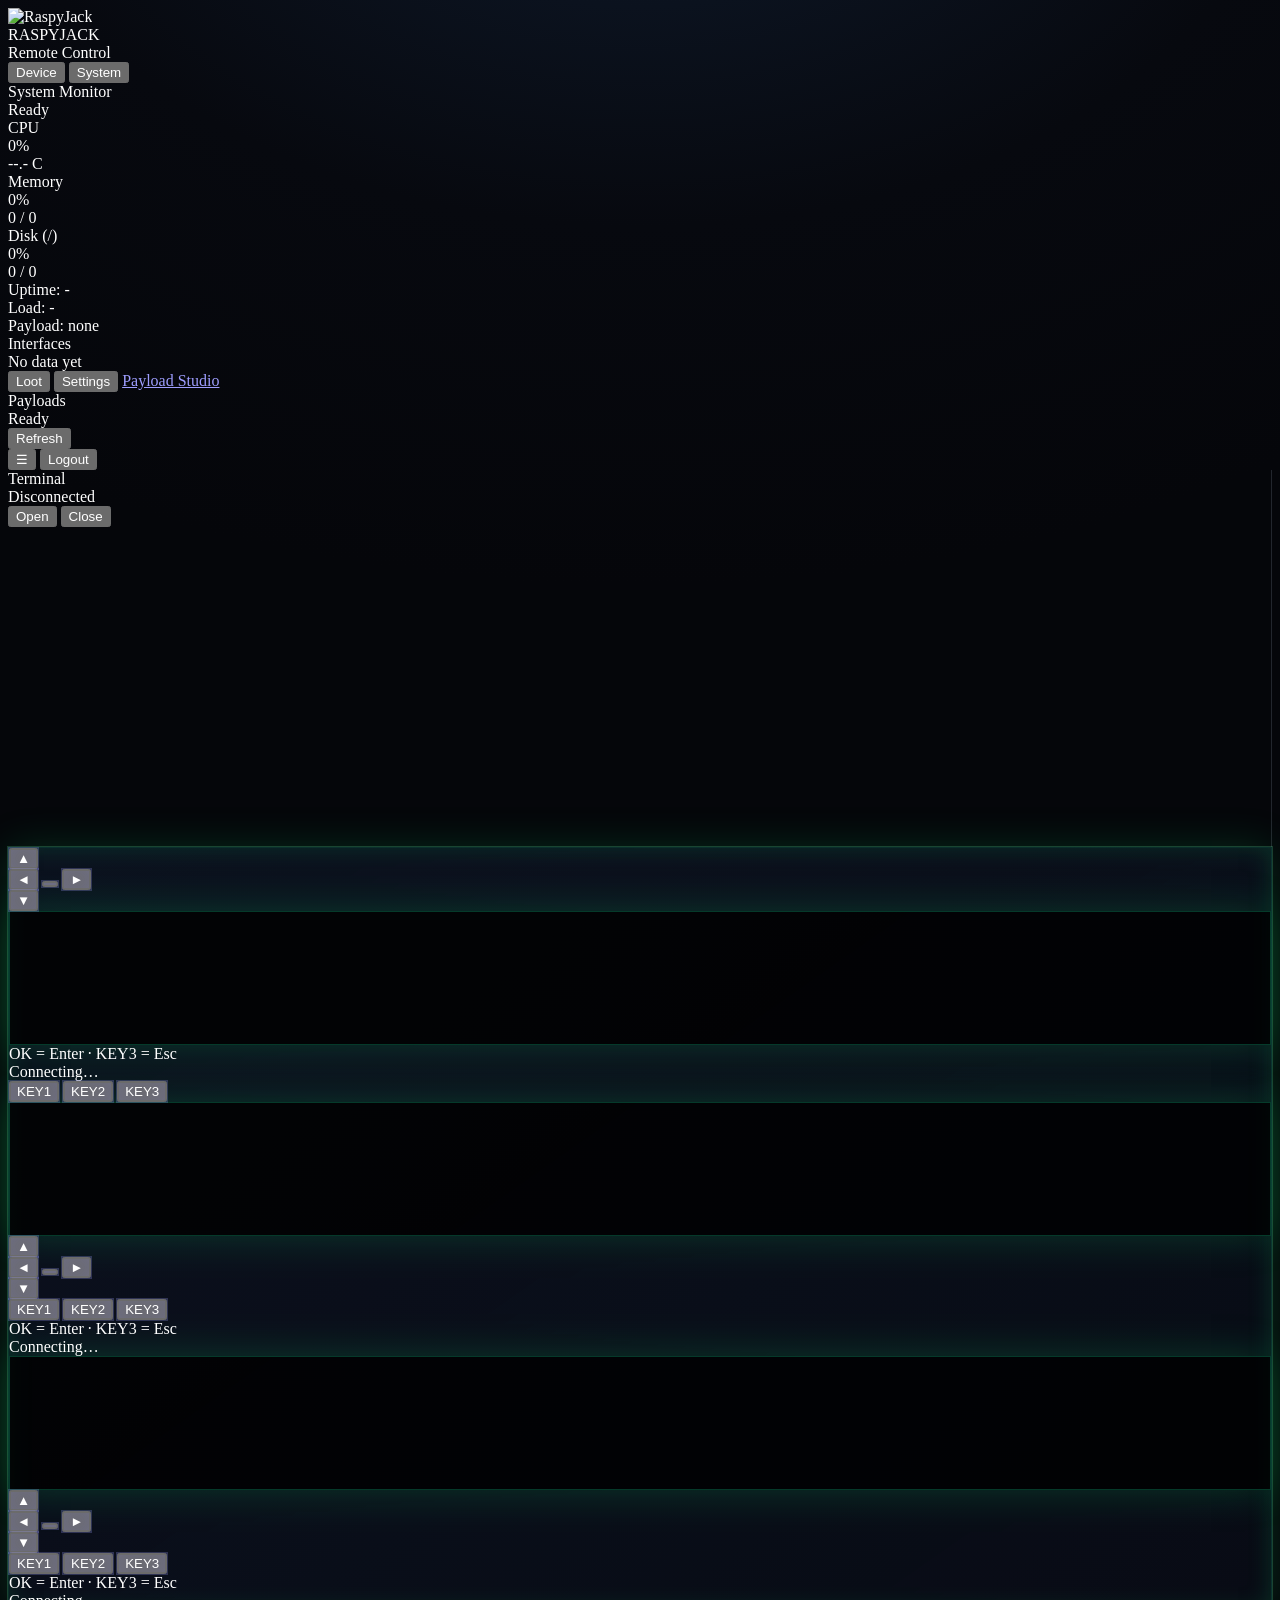
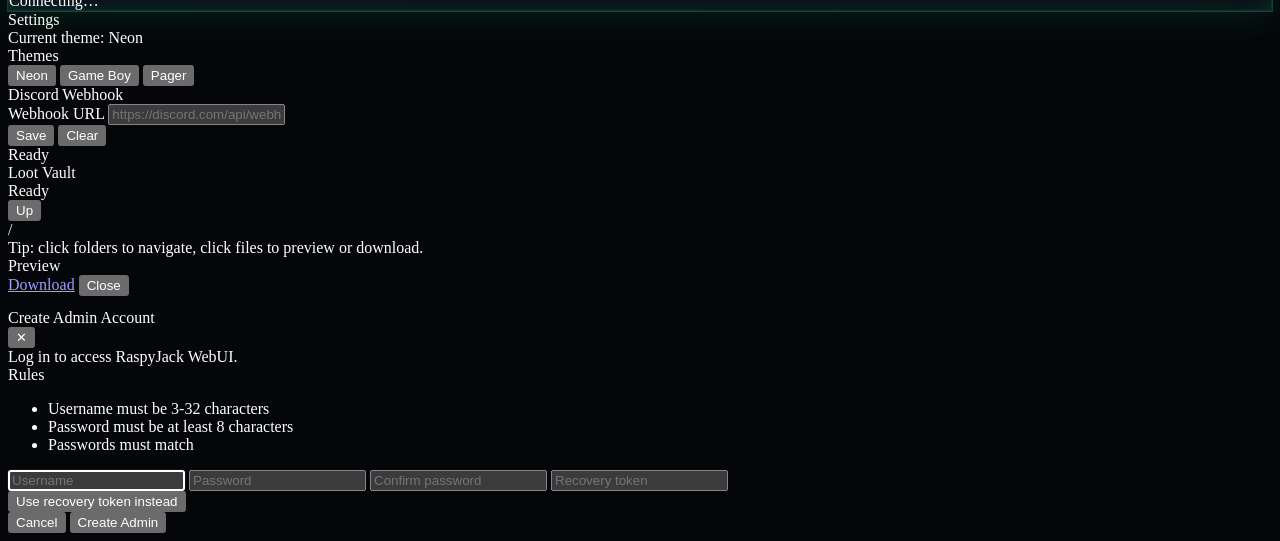
==== web/index.html @ c4713f81 "feat(webui): share auth client, harden rendering, and add JS checks" ====
<!doctype html>
<html lang="en">
<head>
  <meta charset="utf-8">
  <meta name="viewport" content="width=device-width, initial-scale=1">
  <title>RaspyJack WebUi</title>
  <script src="https://cdn.tailwindcss.com"></script>
  <link rel="stylesheet" href="https://cdn.jsdelivr.net/npm/xterm/css/xterm.css">
  <style>
    :root { color-scheme: dark; }
    body { background: radial-gradient(1200px 800px at 50% -10%, #0f1b2d 0%, #07090f 55%, #05060a 100%); }
    .device-shell {
      position: relative;
      transition: all 0.2s ease;
    }

    /* Theme: Neon (default) */
    .device-shell.theme-neon,
    .device-shell[data-theme="neon"] {
      box-shadow: 0 0 0 1px rgba(116,255,180,.2), 0 0 25px rgba(18,255,120,.15) inset, 0 0 40px rgba(18,255,120,.15);
      background: linear-gradient(145deg, rgba(15,23,42,.65), rgba(15,23,42,.35));
      border: 1px solid rgba(16,185,129,.2);
      backdrop-filter: blur(8px);
    }
    .device-shell.theme-neon .rj-btn,
    .device-shell[data-theme="neon"] .rj-btn {
      box-shadow: 0 0 0 1px rgba(160,160,255,.25), 0 0 18px rgba(120,120,255,.18) inset;
    }
    .device-shell.theme-neon .rj-btn:active,
    .device-shell.theme-neon .rj-btn.active,
    .device-shell[data-theme="neon"] .rj-btn:active,
    .device-shell[data-theme="neon"] .rj-btn.active {
      filter: brightness(1.2);
    }
    .device-shell.theme-neon .screen-frame,
    .device-shell[data-theme="neon"] .screen-frame {
      border: 1px solid rgba(16,185,129,.3);
      background: rgba(0,0,0,.8);
      box-shadow: 0 0 40px rgba(18,255,120,0.18);
    }

    /* Theme: Game Boy */
    .device-shell.theme-gameboy,
    .device-shell[data-theme="gameboy"] {
      background: linear-gradient(145deg, #a3a3a3, #7d7d7d);
      border-radius: 16px;
      padding: 20px;
      width: fit-content;
      box-shadow:
        inset -4px -4px 10px rgba(0,0,0,0.2),
        inset 4px 4px 10px rgba(255,255,255,0.05),
        0 8px 20px rgba(0,0,0,0.5);
    }
    .device-shell.theme-gameboy::before,
    .device-shell[data-theme="gameboy"]::before {
      content: '';
      position: absolute;
      top: 12px;
      left: 50%;
      transform: translateX(-50%);
      width: 80px;
      height: 6px;
      background: #222;
      border-radius: 3px;
    }
    .device-shell.theme-gameboy::after,
    .device-shell[data-theme="gameboy"]::after {
      content: '';
      position: absolute;
      right: 12px;
      top: 50%;
      transform: translateY(-50%);
      width: 6px;
      height: 60px;
      background: #333;
      border-radius: 3px;
    }
    .device-shell.theme-gameboy .screen-frame,
    .device-shell[data-theme="gameboy"] .screen-frame {
      background: #111;
      border: 4px solid #444;
      border-radius: 8px;
      padding: 4px;
      margin-bottom: 16px;
      display: flex;
      justify-content: center;
      align-items: center;
      box-shadow:
        inset -2px -2px 5px rgba(0,0,0,0.3),
        inset 2px 2px 5px rgba(255,255,255,0.05);
    }
    .device-shell.theme-gameboy .rj-btn,
    .device-shell[data-theme="gameboy"] .rj-btn {
      background: #222 !important;
      color: #fff;
      border-radius: 8px;
      width: 40px;
      height: 40px;
      font-weight: bold;
      cursor: pointer;
      box-shadow:
        inset -2px -2px 4px rgba(0,0,0,0.3),
        inset 2px 2px 4px rgba(255,255,255,0.05);
      transition: all 0.1s;
    }
    .device-shell.theme-gameboy .rj-btn:active,
    .device-shell.theme-gameboy .rj-btn.active,
    .device-shell[data-theme="gameboy"] .rj-btn:active,
    .device-shell[data-theme="gameboy"] .rj-btn.active {
      transform: translateY(2px);
      box-shadow:
        inset 2px 2px 4px rgba(0,0,0,0.3),
        inset -2px -2px 4px rgba(255,255,255,0.05);
    }
    .device-shell.theme-gameboy .key-btn,
    .device-shell[data-theme="gameboy"] .key-btn {
      width: 96px;
      height: 36px;
      border-radius: 8px;
      font-size: 0.9rem;
    }
    .device-shell.theme-gameboy .screen-frame,
    .device-shell[data-theme="gameboy"] .screen-frame {
      margin-bottom: 16px;
    }
    .device-shell.theme-gameboy .side-buttons button,
    .device-shell[data-theme="gameboy"] .side-buttons button {
      width: 96px;
      height: 36px;
      border-radius: 8px;
      font-size: 0.9rem;
    }
    .device-shell.theme-gameboy .layout-gameboy,
    .device-shell[data-theme="gameboy"] .layout-gameboy {
      display: block;
    }
    .device-shell.theme-gameboy .layout-default,
    .device-shell[data-theme="gameboy"] .layout-default {
      display: none;
    }
    .device-shell.theme-gameboy .layout-default,
    .device-shell[data-theme="gameboy"] .layout-default {
      display: none;
    }
    .device-shell.theme-gameboy .layout-gameboy,
    .device-shell[data-theme="gameboy"] .layout-gameboy {
      display: block;
    }

    /* Theme: Pager */
    .device-shell.theme-pager,
    .device-shell[data-theme="pager"] {
      background: #c9c9c9;
      border-radius: 18px;
      border: 3px solid #9a9a9a;
      box-shadow:
        inset -6px -6px 10px rgba(0,0,0,.25),
        inset 6px 6px 10px rgba(255,255,255,.25),
        0 20px 40px rgba(0,0,0,.6);
    }
    .device-shell.theme-pager .pager-brand,
    .device-shell[data-theme="pager"] .pager-brand { display: block; }
    .device-shell.theme-pager .pager-speaker,
    .device-shell[data-theme="pager"] .pager-speaker { display: flex; }
    .device-shell.theme-pager .pager-clip,
    .device-shell[data-theme="pager"] .pager-clip { display: block; }

    .device-shell.theme-pager .screen-frame,
    .device-shell[data-theme="pager"] .screen-frame {
      background: #2b3a2f;
      padding: 10px;
      border-radius: 8px;
      border: 3px solid #555;
      box-shadow:
        inset 0 0 12px rgba(0,0,0,.8),
        0 0 6px rgba(0,255,120,.2);
    }
    .device-shell.theme-pager canvas,
    .device-shell[data-theme="pager"] canvas {
      image-rendering: pixelated;
    }
    .device-shell.theme-pager .rj-btn,
    .device-shell[data-theme="pager"] .rj-btn {
      width: 40px;
      height: 40px;
      background: #2a2a2a !important;
      color: #9aff9a;
      border-radius: 6px;
      border: 2px solid #111;
      box-shadow:
        inset -3px -3px 6px rgba(255,255,255,.08),
        inset 3px 3px 6px rgba(0,0,0,.6);
    }
    .device-shell.theme-pager .rj-btn:active,
    .device-shell.theme-pager .rj-btn.active,
    .device-shell[data-theme="pager"] .rj-btn:active,
    .device-shell[data-theme="pager"] .rj-btn.active {
      transform: translateY(2px);
      box-shadow:
        inset 3px 3px 6px rgba(255,255,255,.08),
        inset -3px -3px 6px rgba(0,0,0,.6);
    }
    .device-shell.theme-pager .key-btn,
    .device-shell[data-theme="pager"] .key-btn {
      width: 95px;
      height: 34px;
      font-size: 12px;
      letter-spacing: 1px;
    }
    .device-shell.theme-pager .pager-text,
    .device-shell[data-theme="pager"] .pager-text {
      color: #111 !important;
    }
    .device-shell.theme-pager .layout-default,
    .device-shell[data-theme="pager"] .layout-default {
      display: none;
    }
    .device-shell.theme-pager .layout-pager,
    .device-shell[data-theme="pager"] .layout-pager {
      display: block;
    }

    .pager-brand {
      display: none;
      text-align: center;
      font-weight: bold;
      font-size: 13px;
      color: #222;
      letter-spacing: 2px;
      margin-bottom: 10px;
    }
    .pager-speaker {
      display: none;
      gap: 4px;
      justify-content: center;
      margin-bottom: 10px;
    }
    .pager-speaker span {
      width: 6px;
      height: 6px;
      background: #444;
      border-radius: 50%;
      display: block;
    }
    .pager-clip {
      display: none;
      position: absolute;
      right: -10px;
      top: 40px;
      width: 8px;
      height: 90px;
      background: #777;
      border-radius: 4px;
      box-shadow: inset 0 0 4px #000;
    }

    .theme-nav-btn {
      width: 36px;
      height: 36px;
      border-radius: 9999px;
      display: inline-flex;
      align-items: center;
      justify-content: center;
      background: rgba(30,41,59,0.6);
      border: 1px solid rgba(148,163,184,0.25);
      transition: all 0.15s ease;
    }
    .theme-nav-btn:hover { background: rgba(51,65,85,0.8); }
    .theme-label { min-width: 120px; text-align: center; }

    @keyframes payloadPulse {
      0%   { transform: scale(0.9); opacity: 0.4; }
      50%  { transform: scale(1.4); opacity: 1; }
      100% { transform: scale(0.9); opacity: 0.4; }
    }
    .payload-status-dot {
      width: 7px;
      height: 7px;
      border-radius: 9999px;
      background: rgba(148,163,184,0.5);
      opacity: 0.6;
    }
    .payload-status-dot.running {
      background: #34d399;
      box-shadow: 0 0 8px rgba(16,185,129,0.6);
      animation: payloadPulse 1.2s ease-in-out infinite;
      opacity: 1;
    }

    .terminal-wrap {
      background: transparent;
      border: none;
      border-radius: 0;
      overflow: hidden;
    }
    .terminal-divider {
      border-right: 1px solid rgba(148, 163, 184, 0.2);
    }
    .terminal-body {
      height: 320px;
    }
    .terminal-body .xterm-viewport,
    .terminal-body .xterm-screen,
    .terminal-body .xterm-scroll-area {
      background: transparent !important;
    }
    .terminal-body .xterm-viewport {
      scrollbar-width: thin;
      scrollbar-color: rgba(148, 163, 184, 0.25) transparent;
    }
    .terminal-body .xterm-viewport::-webkit-scrollbar {
      width: 8px;
    }
    .terminal-body .xterm-viewport::-webkit-scrollbar-track {
      background: transparent;
    }
    .terminal-body .xterm-viewport::-webkit-scrollbar-thumb {
      background: rgba(148, 163, 184, 0.25);
      border-radius: 8px;
    }
  </style>
</head>
<body class="min-h-screen text-slate-200">
  <div class="min-h-screen md:flex">
    <div id="sidebarBackdrop" class="hidden fixed inset-0 z-30 bg-black/60"></div>
    <aside id="sidebar" class="fixed md:sticky md:top-0 md:h-screen inset-y-0 left-0 z-40 w-64 -translate-x-full md:translate-x-0 transform transition bg-slate-950/60 border-r border-slate-800/70 backdrop-blur flex flex-col">
      <div class="p-4 border-b border-slate-800/70">
        <div class="flex items-center gap-3 select-none">
          <img src="./raspyjack.png" alt="RaspyJack" class="h-10 drop-shadow-[0_0_16px_rgba(18,255,120,0.25)]"/>
          <div>
            <div class="text-lg font-black tracking-wide"><span class="text-emerald-400">R</span>ASPY<span class="text-rose-400">J</span>ACK</div>
            <div class="text-[11px] text-slate-400">Remote Control</div>
          </div>
        </div>
      </div>

      <nav class="p-3 space-y-2 flex-1 min-h-0 overflow-y-auto overscroll-contain">
        <button id="navDevice" type="button" class="w-full px-3 py-2 rounded-xl text-left text-sm font-semibold border border-emerald-400/30 bg-emerald-500/10 text-emerald-300 shadow-[0_0_16px_rgba(16,185,129,0.15)]">Device</button>
        <button id="navSystem" type="button" class="w-full px-3 py-2 rounded-xl text-left text-sm font-semibold border border-slate-400/20 bg-slate-800/40 text-slate-300 hover:text-white hover:bg-slate-700/50 transition">System</button>
        <div id="systemDropdown" class="hidden rounded-xl border border-slate-800/80 bg-slate-950/40 p-2 space-y-2">
          <div class="flex items-center justify-between">
            <div class="text-[11px] font-semibold text-emerald-300">System Monitor</div>
            <div id="systemStatus" class="text-[10px] text-slate-400">Ready</div>
          </div>

          <div class="rounded-lg border border-slate-800/80 bg-slate-900/40 p-2">
            <div class="text-[10px] text-slate-400 mb-1">CPU</div>
            <div class="flex items-center justify-between">
              <div id="sysCpuValue" class="text-sm font-semibold text-slate-100">0%</div>
              <div id="sysTempValue" class="text-[10px] text-slate-400">--.- C</div>
            </div>
            <div class="mt-1 h-1.5 rounded bg-slate-800 overflow-hidden">
              <div id="sysCpuBar" class="h-1.5 bg-emerald-500/80" style="width: 0%"></div>
            </div>
          </div>

          <div class="rounded-lg border border-slate-800/80 bg-slate-900/40 p-2">
            <div class="text-[10px] text-slate-400 mb-1">Memory</div>
            <div id="sysMemValue" class="text-sm font-semibold text-slate-100">0%</div>
            <div id="sysMemMeta" class="text-[10px] text-slate-400">0 / 0</div>
            <div class="mt-1 h-1.5 rounded bg-slate-800 overflow-hidden">
              <div id="sysMemBar" class="h-1.5 bg-cyan-500/80" style="width: 0%"></div>
            </div>
          </div>

          <div class="rounded-lg border border-slate-800/80 bg-slate-900/40 p-2">
            <div class="text-[10px] text-slate-400 mb-1">Disk (/)</div>
            <div id="sysDiskValue" class="text-sm font-semibold text-slate-100">0%</div>
            <div id="sysDiskMeta" class="text-[10px] text-slate-400">0 / 0</div>
            <div class="mt-1 h-1.5 rounded bg-slate-800 overflow-hidden">
              <div id="sysDiskBar" class="h-1.5 bg-fuchsia-500/80" style="width: 0%"></div>
            </div>
          </div>

          <div class="rounded-lg border border-slate-800/80 bg-slate-900/40 p-2 text-[10px] text-slate-300 space-y-1">
            <div>Uptime: <span id="sysUptime">-</span></div>
            <div>Load: <span id="sysLoad">-</span></div>
            <div>Payload: <span id="sysPayload">none</span></div>
          </div>

          <div class="rounded-lg border border-slate-800/80 bg-slate-900/40 p-2">
            <div class="text-[10px] text-slate-400 mb-1">Interfaces</div>
            <div id="sysInterfaces" class="text-[10px] text-slate-300 space-y-1">
              <div class="text-slate-500">No data yet</div>
            </div>
          </div>
        </div>
        <button id="navLoot" type="button" class="w-full px-3 py-2 rounded-xl text-left text-sm font-semibold border border-slate-400/20 bg-slate-800/40 text-slate-300 hover:text-white hover:bg-slate-700/50 transition">Loot</button>
        <button id="navSettings" type="button" class="w-full px-3 py-2 rounded-xl text-left text-sm font-semibold border border-slate-400/20 bg-slate-800/40 text-slate-300 hover:text-white hover:bg-slate-700/50 transition">Settings</button>
        <a id="navPayloadStudio" href="./ide.html" class="w-full px-3 py-2 rounded-xl text-left text-sm font-semibold border border-slate-400/20 bg-slate-800/40 text-slate-300 hover:text-white hover:bg-slate-700/50 transition block">Payload Studio</a>

        <div class="pt-2 border-t border-slate-800/70">
          <div class="flex items-center justify-between px-3 pb-2">
            <div class="text-xs font-semibold text-emerald-300">Payloads</div>
            <div class="flex items-center gap-2">
              <div class="flex items-center gap-1">
                <span id="payloadStatusDot" class="payload-status-dot" aria-hidden="true"></span>
                <div id="payloadStatus" class="text-[10px] text-slate-400">Ready</div>
              </div>
              <button id="payloadsRefresh" type="button" class="px-2 py-1 text-[10px] rounded-md bg-slate-800/70 border border-slate-600/40 text-slate-200 hover:bg-slate-700/70 transition">Refresh</button>
            </div>
          </div>
          <div id="payloadSidebar" class="space-y-2 px-2 pb-2">
            <!-- payload categories injected by app.js -->
          </div>
        </div>
      </nav>
    </aside>

    <main class="flex-1 px-4 py-6 md:px-8">
      <div class="flex items-center justify-between mb-4 md:mb-6">
        <button id="menuToggle" type="button" class="md:hidden px-3 py-2 rounded-lg bg-slate-800/60 border border-slate-600/40 text-slate-200">☰</button>
        <button id="logoutBtn" type="button" class="px-3 py-1.5 text-xs rounded-lg bg-slate-800/80 border border-slate-600/40 text-slate-200 hover:bg-slate-700/80 transition">Logout</button>
      </div>

      <!-- Device card -->
      <div id="deviceTab" class="block">
        <div class="flex flex-col md:flex-row md:items-start md:gap-6">
          <div class="md:order-1 order-2 flex-1 min-w-0">
            <div class="terminal-wrap terminal-divider md:pr-6">
              <div class="flex items-center justify-between px-4 py-3 border-b border-slate-800/70">
                <div class="text-sm font-semibold text-emerald-300">Terminal</div>
                <div class="flex items-center gap-2">
                  <div id="shellStatus" class="text-[11px] text-slate-400">Disconnected</div>
                  <button id="shellConnect" type="button" class="px-3 py-1.5 text-xs rounded-lg bg-emerald-600/80 border border-emerald-300/30 text-white hover:bg-emerald-500/80 transition">Open</button>
                  <button id="shellDisconnect" type="button" class="px-3 py-1.5 text-xs rounded-lg bg-slate-800/80 border border-slate-600/40 text-slate-200 hover:bg-slate-700/80 transition">Close</button>
                </div>
              </div>
              <div id="terminal" class="terminal-body"></div>
            </div>
          </div>

          <div class="md:order-2 order-1 flex justify-center md:justify-end md:pl-6">
            <div id="deviceShell" data-theme="neon" class="device-shell theme-neon rounded-3xl p-4 md:p-5 w-fit mx-auto md:mx-0">
      <div class="pager-clip" aria-hidden="true"></div>
      <div class="pager-brand">RaspyJack P200</div>
      <div class="pager-speaker" aria-hidden="true">
        <span></span><span></span><span></span><span></span><span></span>
      </div>
      <!-- Default layout (Neon / Pager) -->
      <div class="layout-default grid grid-cols-[140px_140px] md:grid-cols-[120px_auto_120px] gap-3 md:gap-4 justify-items-center items-center">
        <!-- Left pad -->
        <div class="order-2 md:order-1 flex md:block justify-center justify-self-start">
          <div class="grid grid-cols-3 grid-rows-3 gap-1.5 w-[120px]">
            <div></div>
            <button class="rj-btn dpad-btn rounded-xl bg-slate-800/70 hover:bg-slate-700/70 w-10 h-10 flex items-center justify-center backdrop-blur ring-1 ring-white/10 hover:ring-emerald-400/30 transition" data-btn="UP">▲</button>
            <div></div>
            <button class="rj-btn dpad-btn rounded-xl bg-slate-800/70 hover:bg-slate-700/70 w-10 h-10 flex items-center justify-center backdrop-blur ring-1 ring-white/10 hover:ring-emerald-400/30 transition" data-btn="LEFT">◄</button>
            <button class="rj-btn ok-btn rounded-xl bg-emerald-600/80 hover:bg-emerald-500/80 w-10 h-10 flex items-center justify-center ring-1 ring-emerald-300/40 transition" data-btn="OK" aria-label="OK"></button>
            <button class="rj-btn dpad-btn rounded-xl bg-slate-800/70 hover:bg-slate-700/70 w-10 h-10 flex items-center justify-center backdrop-blur ring-1 ring-white/10 hover:ring-emerald-400/30 transition" data-btn="RIGHT">►</button>
            <div></div>
            <button class="rj-btn dpad-btn rounded-xl bg-slate-800/70 hover:bg-slate-700/70 w-10 h-10 flex items-center justify-center backdrop-blur ring-1 ring-white/10 hover:ring-emerald-400/30 transition" data-btn="DOWN">▼</button>
            <div></div>
          </div>
        </div>

        <!-- Screen -->
        <div class="order-1 md:order-2 col-span-2 md:col-span-1">
          <div class="screen-frame rounded-2xl p-2">
            <div class="flex items-center justify-center">
              <canvas id="screen" width="128" height="128" class="w-[240px] md:w-[300px] aspect-square"></canvas>
            </div>
          </div>
          <div class="pager-text mt-3 text-center text-xs text-slate-400">OK = Enter · KEY3 = Esc</div>
          <div id="status" class="status-text pager-text mt-1 text-center text-[11px] text-slate-500">Connecting…</div>
        </div>

        <!-- Right buttons -->
        <div class="order-3 md:order-3 flex flex-col items-center gap-2 md:items-stretch justify-self-end">
          <button class="rj-btn key-btn rounded-xl bg-fuchsia-700/80 hover:bg-fuchsia-600/80 px-3 py-2 w-24 ring-1 ring-white/10 transition" data-btn="KEY1">KEY1</button>
          <button class="rj-btn key-btn rounded-xl bg-fuchsia-700/80 hover:bg-fuchsia-600/80 px-3 py-2 w-24 ring-1 ring-white/10 transition" data-btn="KEY2">KEY2</button>
          <button class="rj-btn key-btn rounded-xl bg-fuchsia-700/80 hover:bg-fuchsia-600/80 px-3 py-2 w-24 ring-1 ring-white/10 transition" data-btn="KEY3">KEY3</button>
        </div>
      </div>

      <!-- Game Boy layout -->
      <div class="layout-gameboy hidden">
        <div class="screen-frame">
          <canvas id="screen-gb" width="128" height="128" class="w-[240px] md:w-[300px] aspect-square"></canvas>
        </div>
        <div class="flex justify-between mb-4">
          <div class="grid grid-cols-3 grid-rows-3 gap-2">
            <div></div>
            <button class="rj-btn" data-btn="UP">▲</button>
            <div></div>
            <button class="rj-btn" data-btn="LEFT">◄</button>
            <button class="rj-btn" data-btn="OK" aria-label="OK"></button>
            <button class="rj-btn" data-btn="RIGHT">►</button>
            <div></div>
            <button class="rj-btn" data-btn="DOWN">▼</button>
            <div></div>
          </div>
          <div class="flex flex-col gap-2 side-buttons">
            <button class="rj-btn key-btn" data-btn="KEY1">KEY1</button>
            <button class="rj-btn key-btn" data-btn="KEY2">KEY2</button>
            <button class="rj-btn key-btn" data-btn="KEY3">KEY3</button>
          </div>
        </div>
        <div class="text-center text-xs text-gray-300">OK = Enter · KEY3 = Esc</div>
        <div class="status-text text-center text-[11px] text-gray-500 mt-1">Connecting…</div>
      </div>

      <!-- Pager layout -->
      <div class="layout-pager hidden">
        <div class="screen-frame">
          <canvas id="screen-pager" width="128" height="128" class="w-[240px] md:w-[300px] aspect-square"></canvas>
        </div>
        <div class="flex justify-between mb-4 mt-4">
          <div class="grid grid-cols-3 grid-rows-3 gap-2">
            <div></div>
            <button class="rj-btn" data-btn="UP">▲</button>
            <div></div>
            <button class="rj-btn" data-btn="LEFT">◄</button>
            <button class="rj-btn" data-btn="OK" aria-label="OK"></button>
            <button class="rj-btn" data-btn="RIGHT">►</button>
            <div></div>
            <button class="rj-btn" data-btn="DOWN">▼</button>
            <div></div>
          </div>
          <div class="flex flex-col gap-2 side-buttons">
            <button class="rj-btn key-btn" data-btn="KEY1">KEY1</button>
            <button class="rj-btn key-btn" data-btn="KEY2">KEY2</button>
            <button class="rj-btn key-btn" data-btn="KEY3">KEY3</button>
          </div>
        </div>
        <div class="pager-text text-center text-[11px] mt-4">OK = Enter · KEY3 = Esc</div>
        <div class="status-text pager-text text-center text-[10px] mt-1">Connecting…</div>
          </div>
        </div>
      </div>
      </div>
      </div>

      <!-- Settings -->
      <div id="settingsTab" class="hidden">
        <div class="rounded-3xl border border-slate-700/60 bg-slate-900/40 backdrop-blur p-4 md:p-5 max-w-3xl mx-auto shadow-[0_0_30px_rgba(15,23,42,0.35)] space-y-4">
          <div class="flex items-center justify-between">
            <div class="text-sm font-semibold text-emerald-300">Settings</div>
            <div class="text-[11px] text-slate-400">Current theme: <span id="themeName">Neon</span></div>
          </div>

          <div class="rounded-xl border border-slate-800/70 bg-slate-950/40 p-3">
            <div class="text-xs font-semibold text-slate-200 mb-2">Themes</div>
            <div class="grid grid-cols-1 sm:grid-cols-3 gap-2">
              <button type="button" data-theme="neon" class="px-3 py-2 rounded-lg text-left text-xs font-semibold border border-slate-500/20 bg-slate-900/40 text-slate-300 hover:bg-slate-800/60 transition">Neon</button>
              <button type="button" data-theme="gameboy" class="px-3 py-2 rounded-lg text-left text-xs font-semibold border border-slate-500/20 bg-slate-900/40 text-slate-300 hover:bg-slate-800/60 transition">Game Boy</button>
              <button type="button" data-theme="pager" class="px-3 py-2 rounded-lg text-left text-xs font-semibold border border-slate-500/20 bg-slate-900/40 text-slate-300 hover:bg-slate-800/60 transition">Pager</button>
            </div>
          </div>

          <div class="rounded-xl border border-slate-800/70 bg-slate-950/40 p-3">
            <div class="text-xs font-semibold text-slate-200 mb-2">Discord Webhook</div>
            <label for="discordWebhookInput" class="block text-[11px] text-slate-400 mb-1">Webhook URL</label>
            <input id="discordWebhookInput" type="password" autocomplete="off" placeholder="https://discord.com/api/webhooks/..." class="w-full px-3 py-2 rounded-lg bg-slate-900/70 border border-slate-700/60 text-slate-100 text-xs focus:outline-none focus:ring-1 focus:ring-emerald-400/50">
            <div class="mt-2 flex items-center gap-2">
              <button id="discordWebhookSave" type="button" class="px-3 py-1.5 text-xs rounded-lg bg-emerald-600/80 border border-emerald-300/30 text-white hover:bg-emerald-500/80 transition">Save</button>
              <button id="discordWebhookClear" type="button" class="px-3 py-1.5 text-xs rounded-lg bg-slate-800/80 border border-slate-600/40 text-slate-200 hover:bg-slate-700/80 transition">Clear</button>
              <div id="settingsStatus" class="text-[11px] text-slate-400">Ready</div>
            </div>
          </div>
        </div>
      </div>

      <!-- Loot browser -->
      <div id="lootTab" class="hidden">
        <div class="rounded-3xl border border-slate-700/60 bg-slate-900/40 backdrop-blur p-4 md:p-5 max-w-3xl mx-auto shadow-[0_0_30px_rgba(15,23,42,0.35)]">
          <div class="flex items-center justify-between mb-3">
            <div class="text-sm font-semibold text-emerald-300">Loot Vault</div>
            <div id="lootStatus" class="text-[11px] text-slate-400">Ready</div>
          </div>
          <div class="flex items-center gap-2 mb-3">
            <button id="lootUp" type="button" class="px-3 py-1.5 text-xs rounded-lg bg-slate-800/70 border border-slate-600/40 text-slate-200 hover:bg-slate-700/70 transition">Up</button>
            <div id="lootPath" class="text-xs text-slate-400 truncate">/</div>
          </div>
          <div id="lootList" class="divide-y divide-slate-800/80 border border-slate-800/70 rounded-xl overflow-hidden bg-slate-950/40">
            <!-- items injected by app.js -->
          </div>
          <div class="mt-3 text-[11px] text-slate-500">Tip: click folders to navigate, click files to preview or download.</div>
        </div>
      </div>

    </main>
  </div>

  <!-- Loot preview modal -->
  <div id="lootPreview" class="hidden fixed inset-0 z-50 bg-black/60 backdrop-blur-sm">
      <div class="max-w-4xl mx-auto mt-10 md:mt-16 px-4">
        <div class="rounded-2xl border border-slate-700/60 bg-slate-950/90 shadow-[0_0_40px_rgba(15,23,42,0.65)] overflow-hidden">
          <div class="flex items-center justify-between px-4 py-3 border-b border-slate-800/70">
            <div class="text-sm font-semibold text-emerald-300 truncate" id="lootPreviewTitle">Preview</div>
            <div class="flex items-center gap-2">
              <a id="lootPreviewDownload" href="#" class="text-xs px-3 py-1.5 rounded-lg bg-slate-800/80 border border-slate-600/40 text-slate-200 hover:bg-slate-700/80 transition">Download</a>
              <button id="lootPreviewClose" type="button" class="text-xs px-3 py-1.5 rounded-lg bg-emerald-600/80 border border-emerald-300/30 text-white hover:bg-emerald-500/80 transition">Close</button>
            </div>
          </div>
          <div class="px-4 py-3">
            <div id="lootPreviewMeta" class="text-[11px] text-slate-400 mb-2"></div>
            <pre id="lootPreviewBody" class="text-xs text-slate-100 whitespace-pre-wrap max-h-[60vh] overflow-auto"></pre>
          </div>
        </div>
      </div>
  </div>

  <!-- Auth token modal -->
  <div id="authModal" class="hidden fixed inset-0 z-50 bg-black/60 backdrop-blur-sm">
    <div class="max-w-md mx-auto mt-16 md:mt-20 px-4">
      <div class="rounded-2xl border border-slate-700/60 bg-slate-950/95 shadow-[0_0_30px_rgba(15,23,42,0.75)] overflow-hidden">
        <div class="px-4 py-3 border-b border-slate-800/70 flex items-center justify-between">
          <div id="authModalTitle" class="text-sm font-semibold text-emerald-300">Authentication Required</div>
          <button id="authModalClose" type="button" class="text-slate-400 hover:text-slate-200 text-xs px-2 py-1 rounded-md bg-slate-900/60 border border-slate-700/60">✕</button>
        </div>
        <div class="px-4 py-3 space-y-2 text-xs">
          <div id="authModalMessage" class="text-slate-400">Enter your WebUI token to continue.</div>
          <div id="authModalRules" class="hidden rounded-lg border border-slate-800/70 bg-slate-900/30 p-2">
            <div class="text-[11px] font-semibold text-slate-200 mb-1">Rules</div>
            <ul class="text-[11px] text-slate-400 space-y-1">
              <li>Username must be 3-32 characters</li>
              <li>Password must be at least 8 characters</li>
              <li>Passwords must match</li>
            </ul>
          </div>
          <input id="authModalUsername" type="text" autocomplete="username" class="w-full rounded-lg bg-slate-900/80 border border-slate-700/70 px-3 py-2 text-xs text-slate-100 placeholder:text-slate-500 focus:outline-none focus:ring-1 focus:ring-emerald-400 focus:border-emerald-400" placeholder="Username">
          <input id="authModalPassword" type="password" autocomplete="current-password" class="w-full rounded-lg bg-slate-900/80 border border-slate-700/70 px-3 py-2 text-xs text-slate-100 placeholder:text-slate-500 focus:outline-none focus:ring-1 focus:ring-emerald-400 focus:border-emerald-400" placeholder="Password">
          <input id="authModalPasswordConfirm" type="password" autocomplete="new-password" class="hidden w-full rounded-lg bg-slate-900/80 border border-slate-700/70 px-3 py-2 text-xs text-slate-100 placeholder:text-slate-500 focus:outline-none focus:ring-1 focus:ring-emerald-400 focus:border-emerald-400" placeholder="Confirm password">
          <input id="authModalToken" type="password" autocomplete="off" class="hidden w-full rounded-lg bg-slate-900/80 border border-slate-700/70 px-3 py-2 text-xs text-slate-100 placeholder:text-slate-500 focus:outline-none focus:ring-1 focus:ring-emerald-400 focus:border-emerald-400" placeholder="Recovery token">
          <div id="authModalError" class="hidden text-[11px] text-rose-300"></div>
          <button id="authModalToggleRecovery" type="button" class="text-[11px] text-cyan-300 hover:text-cyan-200">Use recovery token instead</button>
        </div>
        <div class="px-4 py-3 border-t border-slate-800/70 flex justify-end gap-2">
          <button id="authModalCancel" type="button" class="px-3 py-1.5 rounded-lg bg-slate-800/80 border border-slate-600/60 text-slate-200 hover:bg-slate-700/80 text-xs">Cancel</button>
          <button id="authModalConfirm" type="button" class="px-3 py-1.5 rounded-lg bg-emerald-600/80 border border-emerald-300/30 text-white hover:bg-emerald-500/80 text-xs">Continue</button>
        </div>
      </div>
    </div>
  </div>

  <script src="https://cdn.jsdelivr.net/npm/xterm/lib/xterm.min.js"></script>
  <script src="https://cdn.jsdelivr.net/npm/xterm-addon-fit/lib/xterm-addon-fit.min.js"></script>
  <script src="./shared.js"></script>
  <script src="./app.js"></script>
</body>
</html>
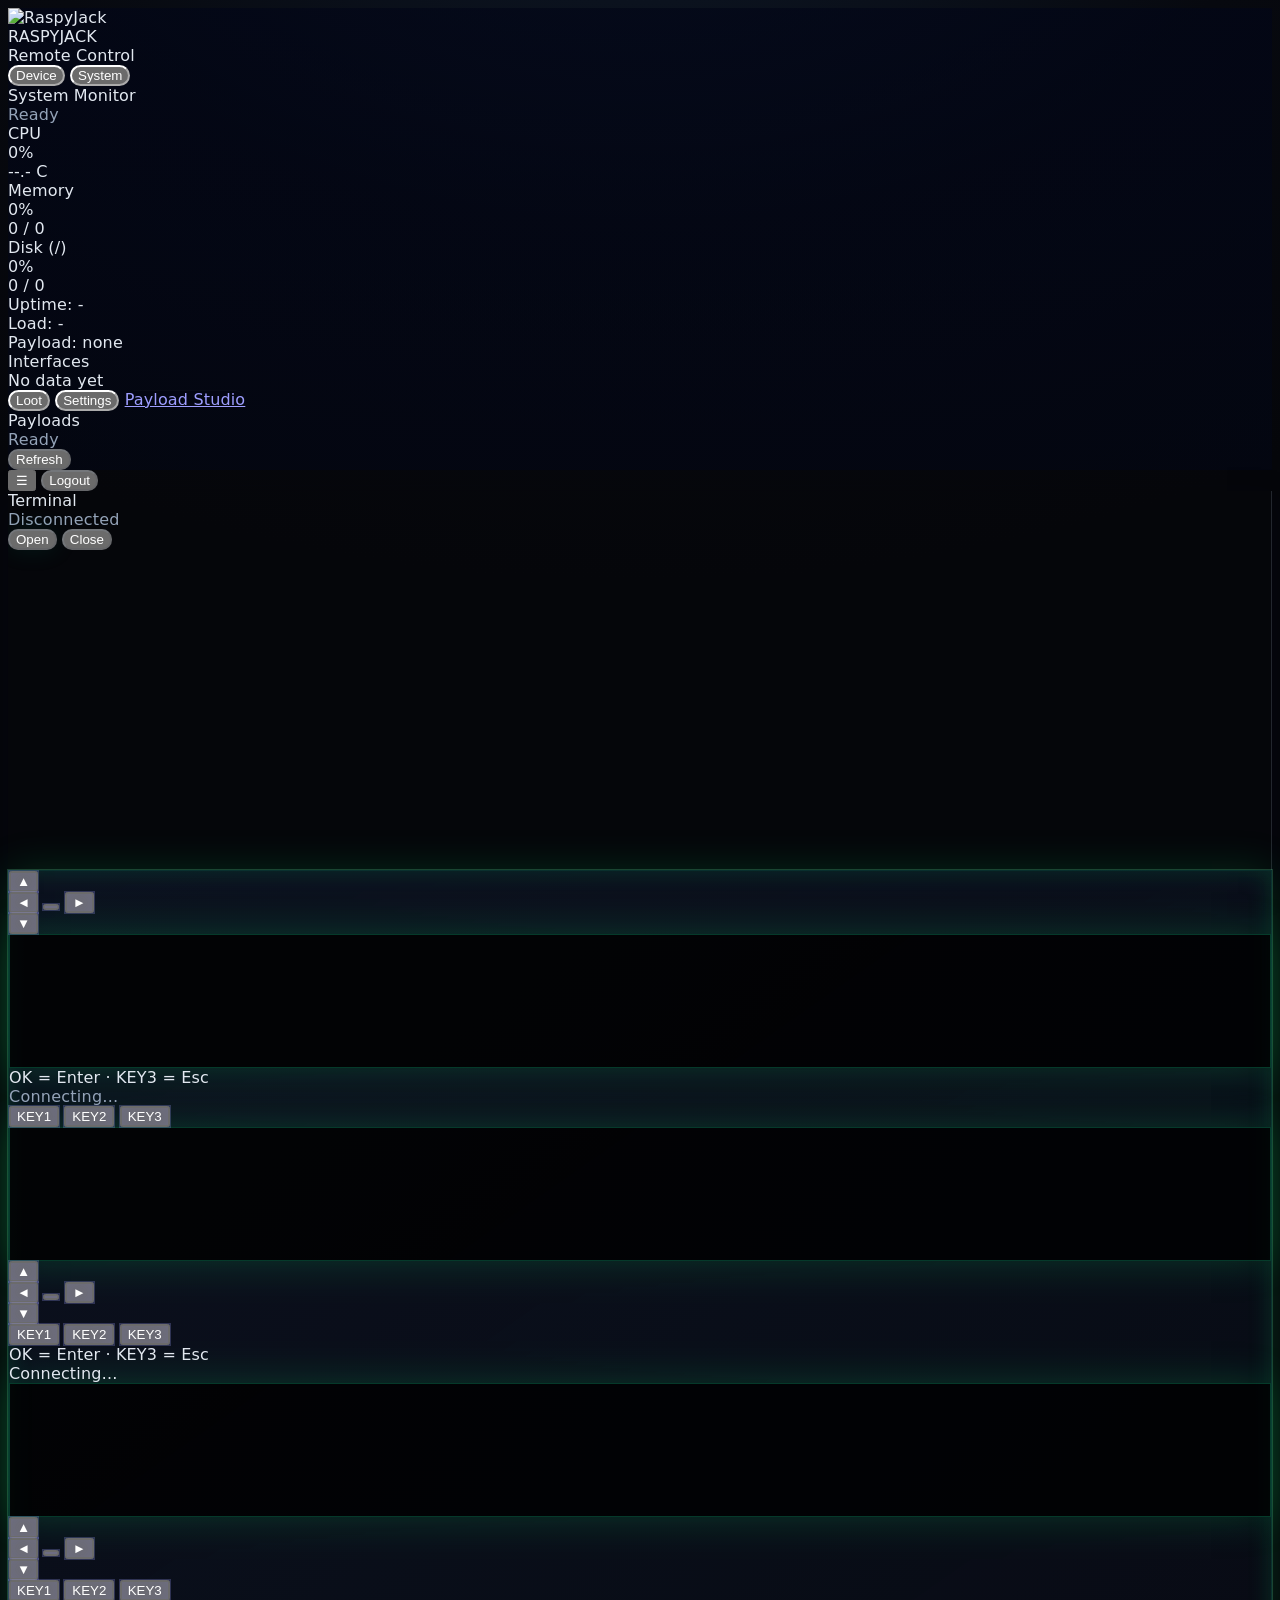
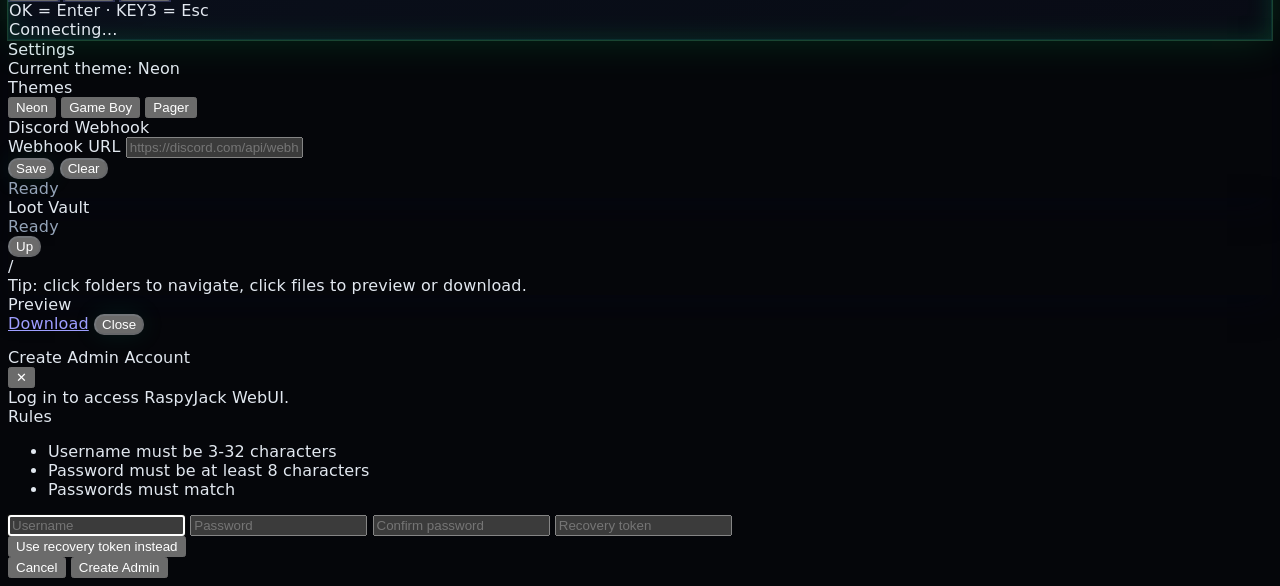
==== commit 5e075801: "style(webui): visual pr1 polish with tokens, panel depth, and button consistency" ====
--- a/web/index.html
+++ b/web/index.html
@@ -7,8 +7,51 @@
   <script src="https://cdn.tailwindcss.com"></script>
   <link rel="stylesheet" href="https://cdn.jsdelivr.net/npm/xterm/css/xterm.css">
   <style>
-    :root { color-scheme: dark; }
-    body { background: radial-gradient(1200px 800px at 50% -10%, #0f1b2d 0%, #07090f 55%, #05060a 100%); }
+    :root {
+      color-scheme: dark;
+      --rj-bg-0: #05060a;
+      --rj-bg-1: #07090f;
+      --rj-bg-2: #0f1b2d;
+      --rj-surface: rgba(15, 23, 42, 0.42);
+      --rj-surface-strong: rgba(15, 23, 42, 0.62);
+      --rj-border: rgba(148, 163, 184, 0.2);
+      --rj-border-strong: rgba(148, 163, 184, 0.32);
+      --rj-text: #e2e8f0;
+      --rj-text-muted: #94a3b8;
+      --rj-accent: #10b981;
+      --rj-accent-soft: rgba(16, 185, 129, 0.16);
+      --rj-danger: #f43f5e;
+      --rj-radius: 12px;
+      --rj-shadow: 0 12px 30px rgba(2, 6, 23, 0.35);
+      --rj-glow: 0 0 24px rgba(16, 185, 129, 0.12);
+    }
+    body {
+      font-family: Inter, ui-sans-serif, system-ui, -apple-system, Segoe UI, Roboto, Helvetica, Arial, sans-serif;
+      background: radial-gradient(1200px 800px at 50% -10%, var(--rj-bg-2) 0%, var(--rj-bg-1) 55%, var(--rj-bg-0) 100%);
+      color: var(--rj-text);
+      letter-spacing: 0.01em;
+    }
+    button, a {
+      transition: background-color .16s ease, color .16s ease, border-color .16s ease, box-shadow .16s ease, transform .12s ease;
+    }
+    #sidebar {
+      background: linear-gradient(180deg, rgba(2, 6, 23, 0.72), rgba(2, 6, 23, 0.5));
+    }
+    #sidebar nav > button,
+    #sidebar nav > a {
+      border-radius: var(--rj-radius);
+      box-shadow: inset 0 1px 0 rgba(255,255,255,0.02);
+    }
+    #sidebar nav > button:hover,
+    #sidebar nav > a:hover {
+      border-color: var(--rj-border-strong);
+      box-shadow: var(--rj-shadow);
+    }
+    #deviceTab .terminal-wrap,
+    #settingsTab > div,
+    #lootTab > div {
+      box-shadow: var(--rj-shadow);
+    }
     .device-shell {
       position: relative;
       transition: all 0.2s ease;
@@ -317,6 +360,36 @@
     .terminal-body .xterm-viewport::-webkit-scrollbar-thumb {
       background: rgba(148, 163, 184, 0.25);
       border-radius: 8px;
+    }
+
+    #logoutBtn,
+    #shellConnect,
+    #shellDisconnect,
+    #payloadsRefresh,
+    #lootUp,
+    #discordWebhookSave,
+    #discordWebhookClear,
+    #lootPreviewClose,
+    #lootPreviewDownload {
+      border-radius: 10px !important;
+      border-color: var(--rj-border) !important;
+    }
+
+    #shellConnect,
+    #discordWebhookSave,
+    #lootPreviewClose {
+      box-shadow: var(--rj-glow);
+    }
+
+    #status,
+    #shellStatus,
+    #payloadStatus,
+    #systemStatus,
+    #lootStatus,
+    #settingsStatus {
+      color: var(--rj-text-muted);
+      font-weight: 500;
+      letter-spacing: 0.015em;
     }
   </style>
 </head>
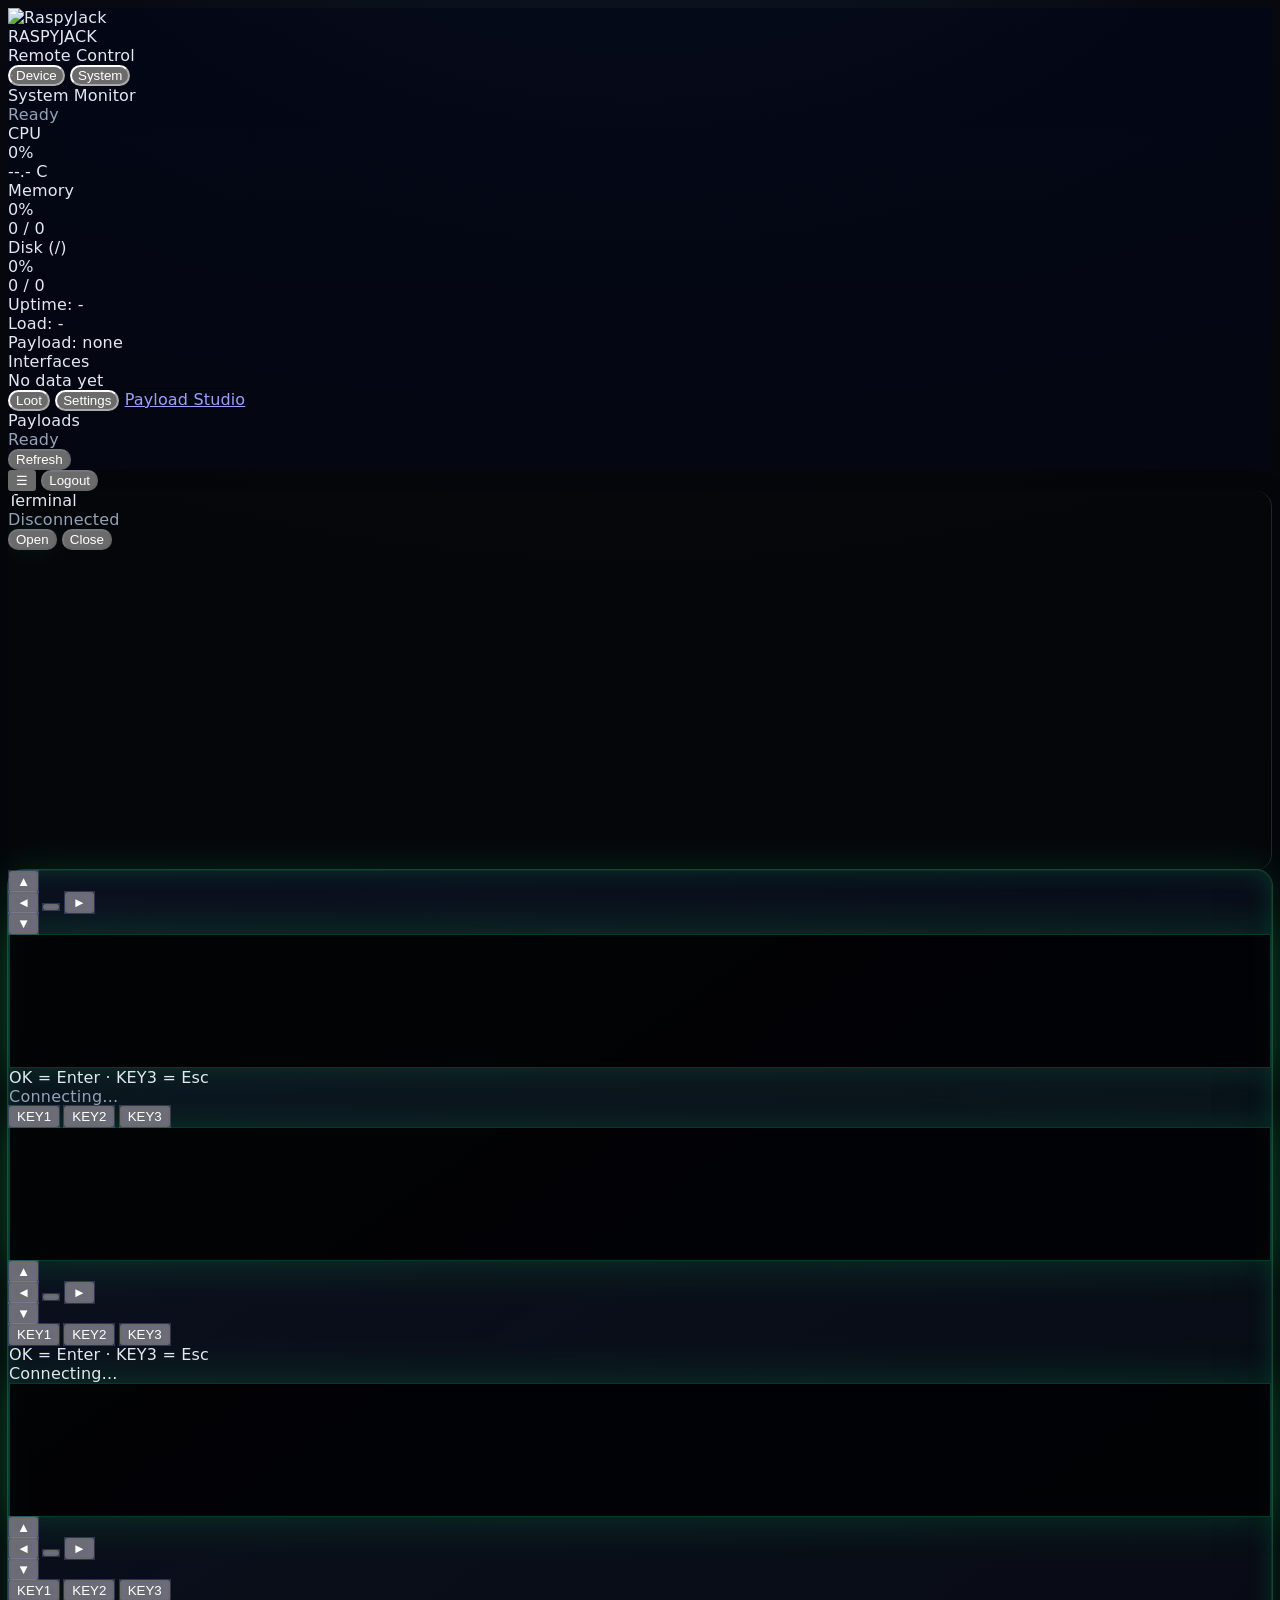
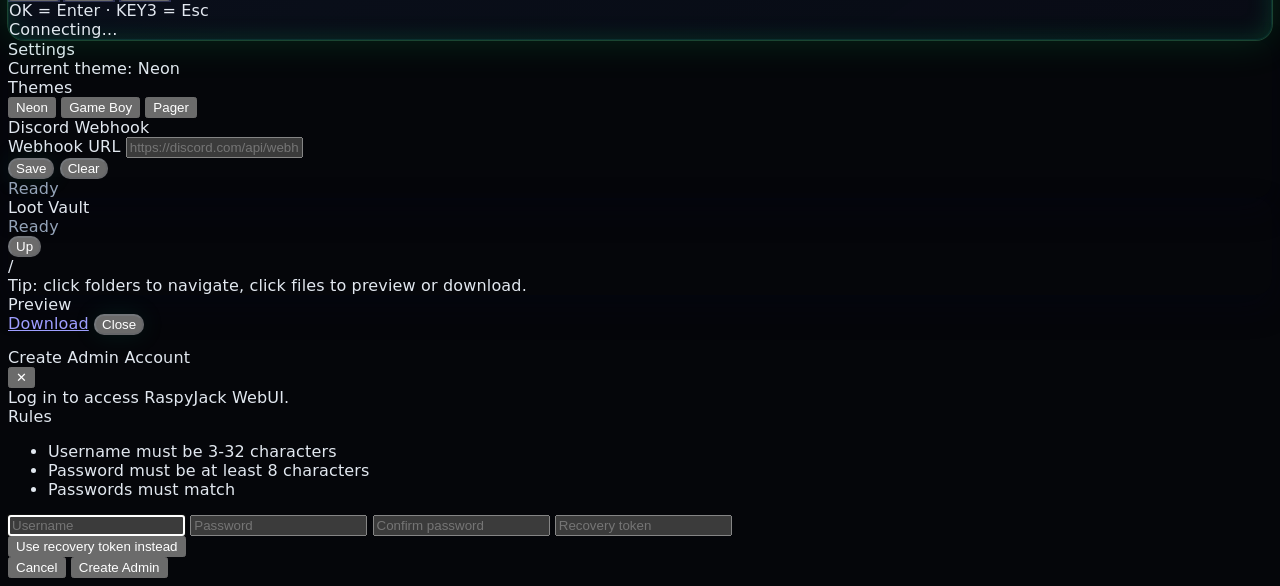
==== commit 2b82d62c: "style(webui): visual pr2 nav polish, layout rhythm, and mobile refinements" ====
--- a/web/index.html
+++ b/web/index.html
@@ -391,6 +391,44 @@
       font-weight: 500;
       letter-spacing: 0.015em;
     }
+
+    #sidebar nav > button,
+    #sidebar nav > a {
+      position: relative;
+      overflow: hidden;
+    }
+    #sidebar nav > .nav-active::before {
+      content: '';
+      position: absolute;
+      left: 0;
+      top: 8px;
+      bottom: 8px;
+      width: 3px;
+      border-radius: 999px;
+      background: linear-gradient(180deg, #34d399, #10b981);
+      box-shadow: 0 0 12px rgba(16,185,129,.55);
+    }
+
+    #deviceTab .terminal-wrap,
+    #deviceShell,
+    #settingsTab > div,
+    #lootTab > div {
+      border-radius: 16px;
+    }
+
+    @media (max-width: 768px) {
+      main {
+        padding-left: 0.75rem !important;
+        padding-right: 0.75rem !important;
+      }
+      #deviceTab .terminal-body {
+        height: 250px;
+      }
+      #deviceShell {
+        transform: scale(.96);
+        transform-origin: top center;
+      }
+    }
   </style>
 </head>
 <body class="min-h-screen text-slate-200">
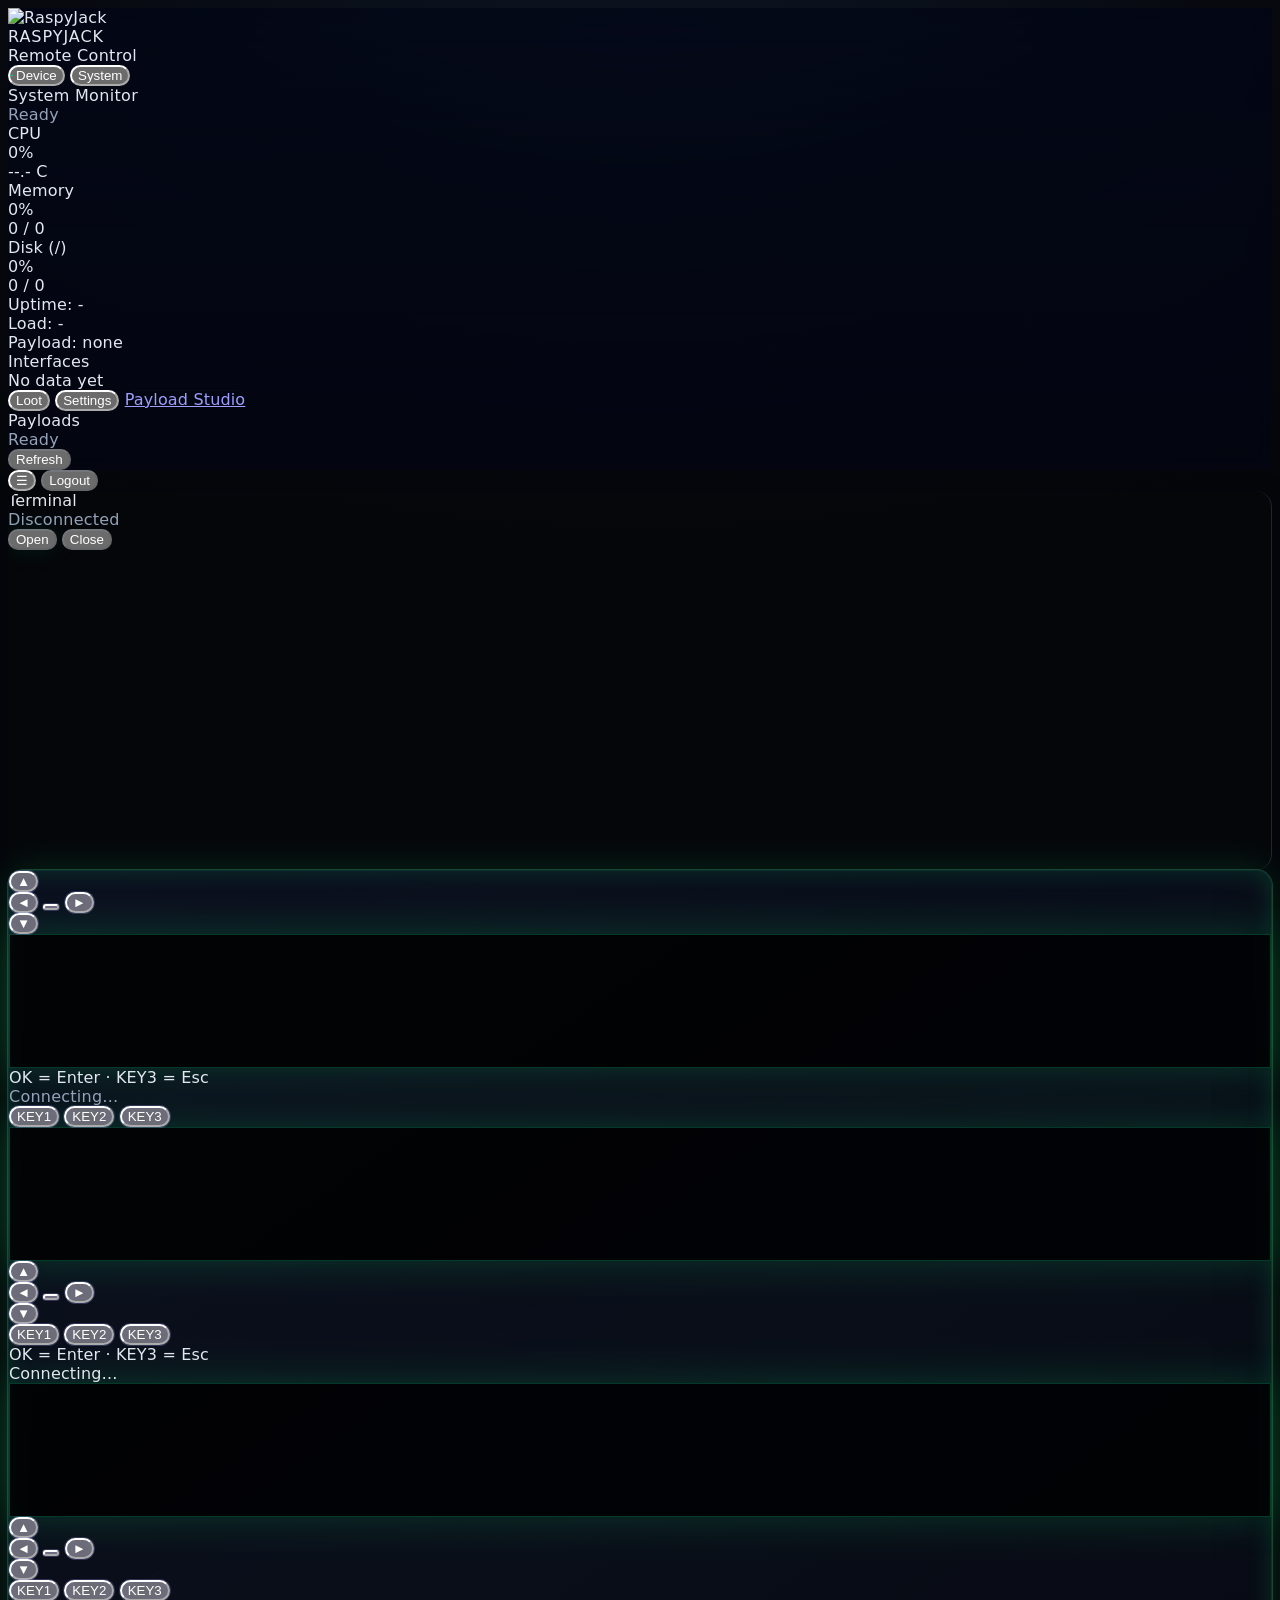
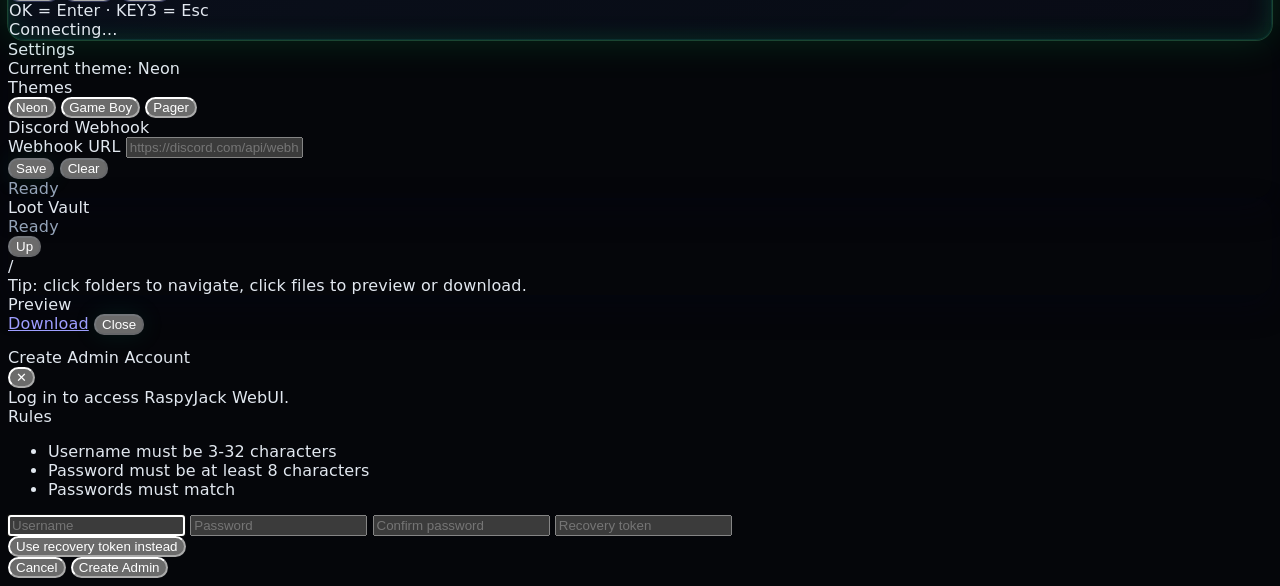
==== commit 78637c19: "style(webui): parity pr1 shared shell styling across webui and ide" ====
--- a/web/index.html
+++ b/web/index.html
@@ -6,6 +6,8 @@
   <title>RaspyJack WebUi</title>
   <script src="https://cdn.tailwindcss.com"></script>
   <link rel="stylesheet" href="https://cdn.jsdelivr.net/npm/xterm/css/xterm.css">
+  <link rel="stylesheet" href="./device-shell.css">
+  <link rel="stylesheet" href="./ui.css">
   <style>
     :root {
       color-scheme: dark;
@@ -52,10 +54,7 @@
     #lootTab > div {
       box-shadow: var(--rj-shadow);
     }
-    .device-shell {
-      position: relative;
-      transition: all 0.2s ease;
-    }
+    /* shared .device-shell base in device-shell.css */
 
     /* Theme: Neon (default) */
     .device-shell.theme-neon,
@@ -82,113 +81,7 @@
       box-shadow: 0 0 40px rgba(18,255,120,0.18);
     }
 
-    /* Theme: Game Boy */
-    .device-shell.theme-gameboy,
-    .device-shell[data-theme="gameboy"] {
-      background: linear-gradient(145deg, #a3a3a3, #7d7d7d);
-      border-radius: 16px;
-      padding: 20px;
-      width: fit-content;
-      box-shadow:
-        inset -4px -4px 10px rgba(0,0,0,0.2),
-        inset 4px 4px 10px rgba(255,255,255,0.05),
-        0 8px 20px rgba(0,0,0,0.5);
-    }
-    .device-shell.theme-gameboy::before,
-    .device-shell[data-theme="gameboy"]::before {
-      content: '';
-      position: absolute;
-      top: 12px;
-      left: 50%;
-      transform: translateX(-50%);
-      width: 80px;
-      height: 6px;
-      background: #222;
-      border-radius: 3px;
-    }
-    .device-shell.theme-gameboy::after,
-    .device-shell[data-theme="gameboy"]::after {
-      content: '';
-      position: absolute;
-      right: 12px;
-      top: 50%;
-      transform: translateY(-50%);
-      width: 6px;
-      height: 60px;
-      background: #333;
-      border-radius: 3px;
-    }
-    .device-shell.theme-gameboy .screen-frame,
-    .device-shell[data-theme="gameboy"] .screen-frame {
-      background: #111;
-      border: 4px solid #444;
-      border-radius: 8px;
-      padding: 4px;
-      margin-bottom: 16px;
-      display: flex;
-      justify-content: center;
-      align-items: center;
-      box-shadow:
-        inset -2px -2px 5px rgba(0,0,0,0.3),
-        inset 2px 2px 5px rgba(255,255,255,0.05);
-    }
-    .device-shell.theme-gameboy .rj-btn,
-    .device-shell[data-theme="gameboy"] .rj-btn {
-      background: #222 !important;
-      color: #fff;
-      border-radius: 8px;
-      width: 40px;
-      height: 40px;
-      font-weight: bold;
-      cursor: pointer;
-      box-shadow:
-        inset -2px -2px 4px rgba(0,0,0,0.3),
-        inset 2px 2px 4px rgba(255,255,255,0.05);
-      transition: all 0.1s;
-    }
-    .device-shell.theme-gameboy .rj-btn:active,
-    .device-shell.theme-gameboy .rj-btn.active,
-    .device-shell[data-theme="gameboy"] .rj-btn:active,
-    .device-shell[data-theme="gameboy"] .rj-btn.active {
-      transform: translateY(2px);
-      box-shadow:
-        inset 2px 2px 4px rgba(0,0,0,0.3),
-        inset -2px -2px 4px rgba(255,255,255,0.05);
-    }
-    .device-shell.theme-gameboy .key-btn,
-    .device-shell[data-theme="gameboy"] .key-btn {
-      width: 96px;
-      height: 36px;
-      border-radius: 8px;
-      font-size: 0.9rem;
-    }
-    .device-shell.theme-gameboy .screen-frame,
-    .device-shell[data-theme="gameboy"] .screen-frame {
-      margin-bottom: 16px;
-    }
-    .device-shell.theme-gameboy .side-buttons button,
-    .device-shell[data-theme="gameboy"] .side-buttons button {
-      width: 96px;
-      height: 36px;
-      border-radius: 8px;
-      font-size: 0.9rem;
-    }
-    .device-shell.theme-gameboy .layout-gameboy,
-    .device-shell[data-theme="gameboy"] .layout-gameboy {
-      display: block;
-    }
-    .device-shell.theme-gameboy .layout-default,
-    .device-shell[data-theme="gameboy"] .layout-default {
-      display: none;
-    }
-    .device-shell.theme-gameboy .layout-default,
-    .device-shell[data-theme="gameboy"] .layout-default {
-      display: none;
-    }
-    .device-shell.theme-gameboy .layout-gameboy,
-    .device-shell[data-theme="gameboy"] .layout-gameboy {
-      display: block;
-    }
+    /* Theme: Game Boy moved to device-shell.css */
 
     /* Theme: Pager */
     .device-shell.theme-pager,
@@ -390,6 +283,19 @@
       color: var(--rj-text-muted);
       font-weight: 500;
       letter-spacing: 0.015em;
+      transition: color .16s ease, text-shadow .16s ease;
+    }
+
+    .status-tone-ok { color: #34d399 !important; text-shadow: 0 0 10px rgba(16,185,129,.28); }
+    .status-tone-warn { color: #fbbf24 !important; text-shadow: 0 0 10px rgba(251,191,36,.2); }
+    .status-tone-bad { color: #fb7185 !important; text-shadow: 0 0 10px rgba(244,63,94,.22); }
+
+    @keyframes rjPulseSoft {
+      0%, 100% { transform: scale(1); }
+      50% { transform: scale(1.03); }
+    }
+    .payload-status-dot.running {
+      animation: payloadPulse 1.2s ease-in-out infinite, rjPulseSoft 1.8s ease-in-out infinite;
     }
 
     #sidebar nav > button,
--- a/web/device-shell.css
+++ b/web/device-shell.css
@@ -0,0 +1,100 @@
+.device-shell {
+  position: relative;
+  transition: all 0.2s ease;
+}
+
+/* Shared Theme: Game Boy */
+.device-shell.theme-gameboy,
+.device-shell[data-theme="gameboy"] {
+  background: linear-gradient(145deg, #a3a3a3, #7d7d7d);
+  border-radius: 16px;
+  padding: 20px;
+  width: fit-content;
+  box-shadow:
+    inset -4px -4px 10px rgba(0,0,0,0.2),
+    inset 4px 4px 10px rgba(255,255,255,0.05),
+    0 8px 20px rgba(0,0,0,0.5);
+}
+.device-shell.theme-gameboy::before,
+.device-shell[data-theme="gameboy"]::before {
+  content: '';
+  position: absolute;
+  top: 12px;
+  left: 50%;
+  transform: translateX(-50%);
+  width: 80px;
+  height: 6px;
+  background: #222;
+  border-radius: 3px;
+}
+.device-shell.theme-gameboy::after,
+.device-shell[data-theme="gameboy"]::after {
+  content: '';
+  position: absolute;
+  right: 12px;
+  top: 50%;
+  transform: translateY(-50%);
+  width: 6px;
+  height: 60px;
+  background: #333;
+  border-radius: 3px;
+}
+.device-shell.theme-gameboy .screen-frame,
+.device-shell[data-theme="gameboy"] .screen-frame {
+  background: #111;
+  border: 4px solid #444;
+  border-radius: 8px;
+  padding: 4px;
+  margin-bottom: 16px;
+  display: flex;
+  justify-content: center;
+  align-items: center;
+  box-shadow:
+    inset -2px -2px 5px rgba(0,0,0,0.3),
+    inset 2px 2px 5px rgba(255,255,255,0.05);
+}
+.device-shell.theme-gameboy .rj-btn,
+.device-shell[data-theme="gameboy"] .rj-btn {
+  background: #222 !important;
+  color: #fff;
+  border-radius: 8px;
+  width: 40px;
+  height: 40px;
+  font-weight: bold;
+  cursor: pointer;
+  box-shadow:
+    inset -2px -2px 4px rgba(0,0,0,0.3),
+    inset 2px 2px 4px rgba(255,255,255,0.05);
+  transition: all 0.1s;
+}
+.device-shell.theme-gameboy .rj-btn:active,
+.device-shell.theme-gameboy .rj-btn.active,
+.device-shell[data-theme="gameboy"] .rj-btn:active,
+.device-shell[data-theme="gameboy"] .rj-btn.active {
+  transform: translateY(2px);
+  box-shadow:
+    inset 2px 2px 4px rgba(0,0,0,0.3),
+    inset -2px -2px 4px rgba(255,255,255,0.05);
+}
+.device-shell.theme-gameboy .key-btn,
+.device-shell[data-theme="gameboy"] .key-btn {
+  width: 96px;
+  height: 36px;
+  border-radius: 8px;
+  font-size: 0.9rem;
+}
+.device-shell.theme-gameboy .side-buttons button,
+.device-shell[data-theme="gameboy"] .side-buttons button {
+  width: 96px;
+  height: 36px;
+  border-radius: 8px;
+  font-size: 0.9rem;
+}
+.device-shell.theme-gameboy .layout-default,
+.device-shell[data-theme="gameboy"] .layout-default {
+  display: none;
+}
+.device-shell.theme-gameboy .layout-gameboy,
+.device-shell[data-theme="gameboy"] .layout-gameboy {
+  display: block;
+}
--- a/web/ui.css
+++ b/web/ui.css
@@ -0,0 +1,80 @@
+:root {
+  --rj-parity-bg: linear-gradient(180deg, rgba(2, 6, 23, 0.72), rgba(2, 6, 23, 0.5));
+  --rj-parity-surface: rgba(15, 23, 42, 0.46);
+  --rj-parity-surface-strong: rgba(15, 23, 42, 0.62);
+  --rj-parity-border: rgba(148, 163, 184, 0.2);
+  --rj-parity-border-strong: rgba(148, 163, 184, 0.32);
+  --rj-parity-radius: 12px;
+  --rj-parity-shadow: 0 14px 30px rgba(2, 6, 23, 0.35);
+  --rj-parity-glow: 0 0 20px rgba(16, 185, 129, 0.12);
+}
+
+/* Shared shell feel */
+#sidebar,
+header {
+  background: var(--rj-parity-bg) !important;
+  border-color: var(--rj-parity-border) !important;
+  backdrop-filter: blur(10px);
+}
+
+/* Shared panel chrome */
+#settingsTab > div,
+#lootTab > div,
+#leftPanel,
+.editor-body,
+main > section {
+  border-color: var(--rj-parity-border) !important;
+  box-shadow: var(--rj-parity-shadow);
+}
+
+/* Shared control appearance */
+button,
+a.ide-toolbar-btn {
+  border-radius: var(--rj-parity-radius);
+}
+
+#saveBtn,
+#runBtn,
+#shellConnect,
+#discordWebhookSave,
+#newFileBtn,
+#restartUiBtn {
+  box-shadow: var(--rj-parity-glow);
+}
+
+/* Shared typography cues */
+#sidebar .text-lg,
+header .text-sm.font-black {
+  letter-spacing: 0.06em;
+}
+
+#sidebar .text-\[11px\],
+header .text-\[10px\],
+#ideStatus,
+#wsStatus,
+#payloadStatus,
+#systemStatus,
+#shellStatus {
+  letter-spacing: 0.02em;
+}
+
+/* Layout parity */
+@media (min-width: 1024px) {
+  #deviceTab > .flex {
+    gap: 1.25rem;
+  }
+  #leftPanel {
+    min-width: 240px;
+  }
+}
+
+@media (max-width: 768px) {
+  main {
+    padding-left: 0.75rem !important;
+    padding-right: 0.75rem !important;
+  }
+  #menuToggle,
+  #logoutBtn {
+    min-height: 2.25rem;
+  }
+}
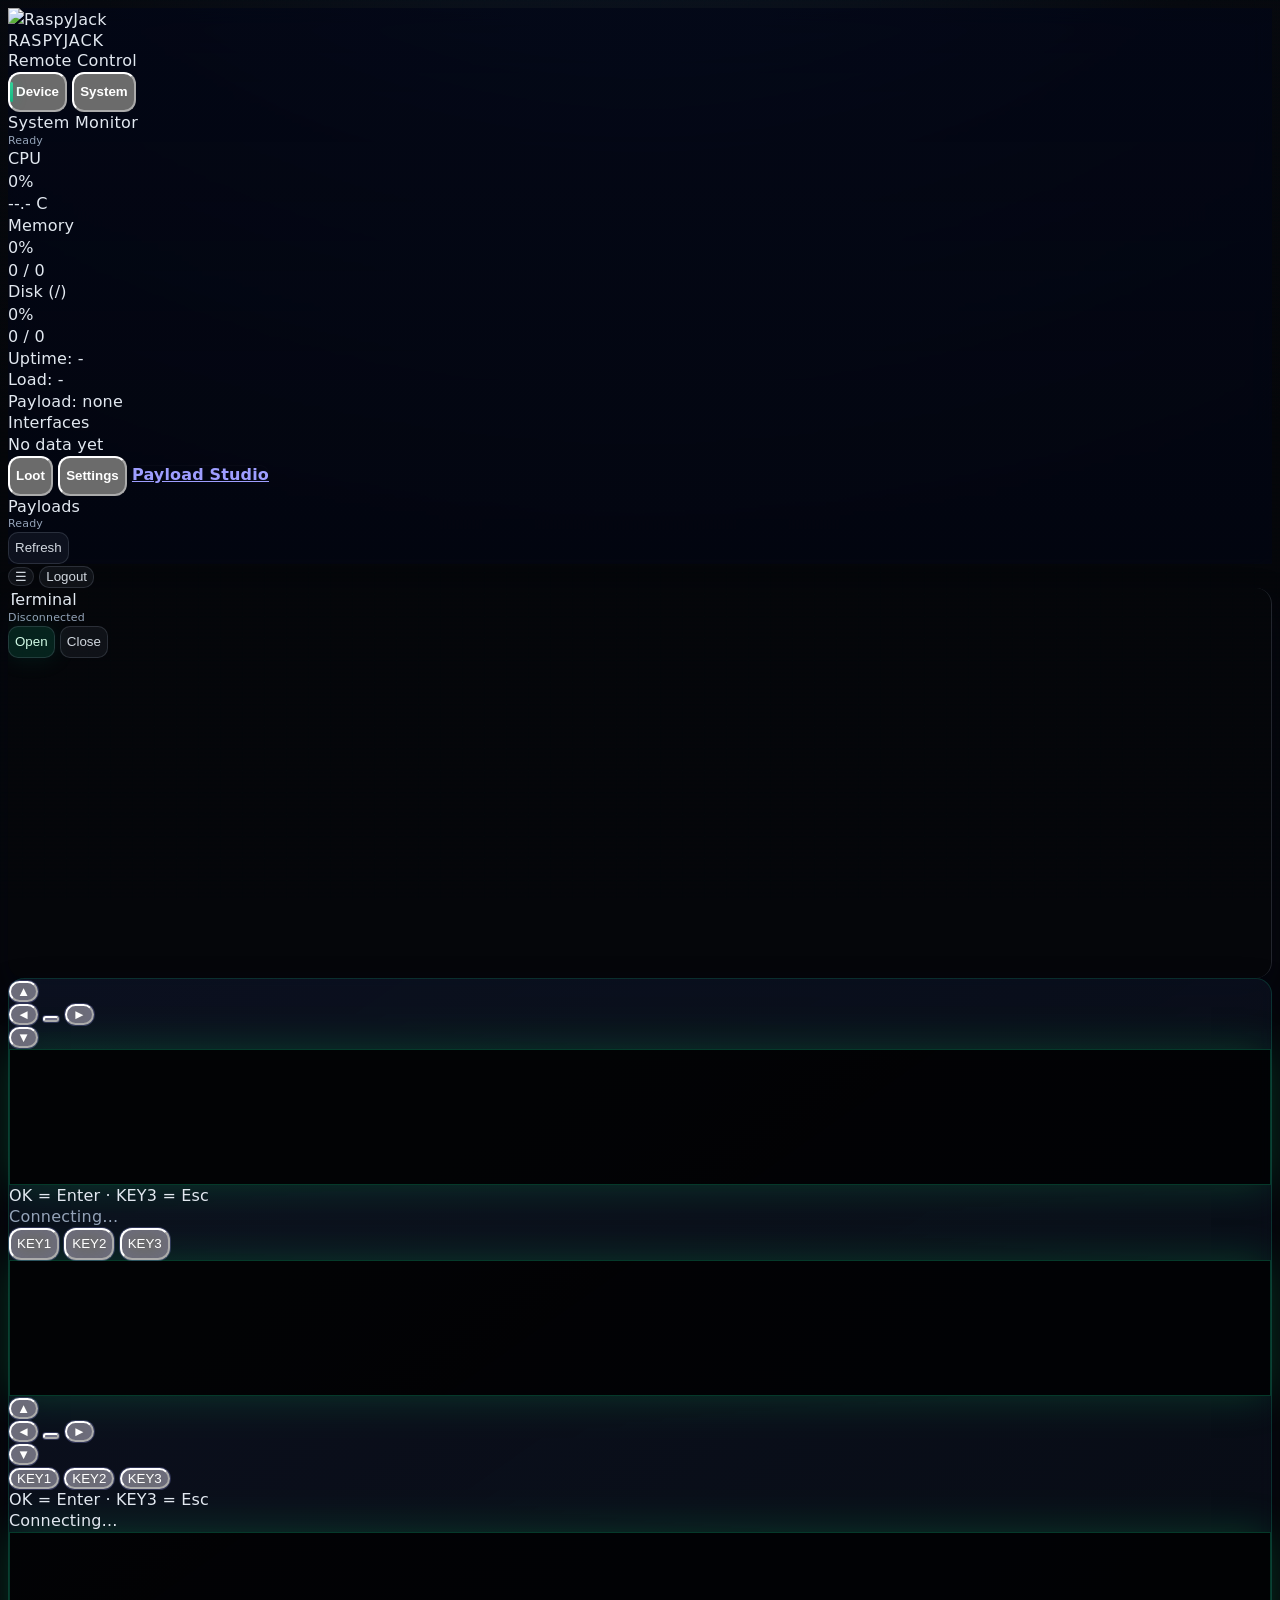
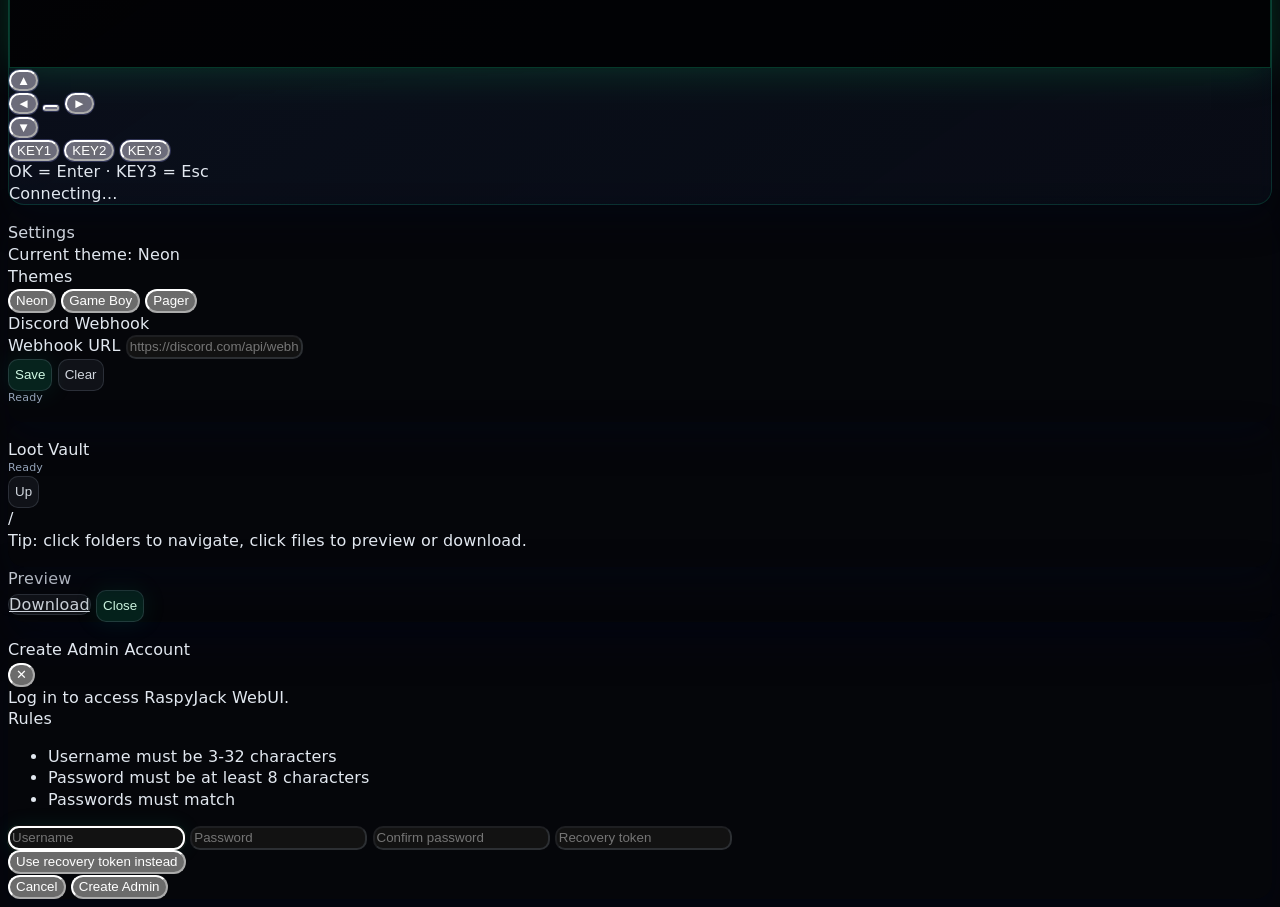
==== commit 20b5d699: "style(webui): look-match pr1 align webui visual language with ide" ====
--- a/web/index.html
+++ b/web/index.html
@@ -8,6 +8,9 @@
   <link rel="stylesheet" href="https://cdn.jsdelivr.net/npm/xterm/css/xterm.css">
   <link rel="stylesheet" href="./device-shell.css">
   <link rel="stylesheet" href="./ui.css">
+  <link rel="preconnect" href="https://fonts.googleapis.com">
+  <link rel="preconnect" href="https://fonts.gstatic.com" crossorigin>
+  <link href="https://fonts.googleapis.com/css2?family=JetBrains+Mono:wght@400;500;600;700&family=Space+Grotesk:wght@400;500;600;700&display=swap" rel="stylesheet">
   <style>
     :root {
       color-scheme: dark;
--- a/web/ui.css
+++ b/web/ui.css
@@ -42,6 +42,118 @@
   box-shadow: var(--rj-parity-glow);
 }
 
+/* Shared nav sizing */
+#sidebar nav > button,
+#sidebar nav > a {
+  min-height: 40px;
+  font-weight: 600;
+}
+
+/* Shared modal visual language */
+#lootPreview > div > div,
+#authModal > div > div,
+#entryModal > div > div,
+#renameModal > div > div,
+#deleteModal > div > div,
+#wizardModal > div > div,
+#templateModal > div > div {
+  border-radius: 16px !important;
+  border-color: var(--rj-parity-border) !important;
+  box-shadow: 0 18px 38px rgba(2, 6, 23, 0.5) !important;
+}
+
+/* Shared input treatment */
+input,
+textarea,
+select {
+  border-color: var(--rj-parity-border) !important;
+  border-radius: 10px !important;
+}
+input:focus,
+textarea:focus,
+select:focus {
+  border-color: rgba(16,185,129,.55) !important;
+  box-shadow: 0 0 0 1px rgba(16,185,129,.4), var(--rj-parity-glow) !important;
+}
+
+/* Status placement consistency */
+#ideStatus,
+#wsStatus,
+#payloadStatus,
+#systemStatus,
+#shellStatus,
+#settingsStatus,
+#lootStatus {
+  font-weight: 600;
+  font-size: 11px;
+}
+
+/* Action clusters look tighter and consistent */
+.flex.items-center.gap-2 > button,
+.flex.items-center.gap-3 > button {
+  min-height: 32px;
+}
+
+/* Parity PR3: spacing + line-height + icon sizing */
+body {
+  line-height: 1.45;
+}
+
+h1, h2, h3,
+.text-lg,
+.text-sm.font-black {
+  line-height: 1.2;
+}
+
+.text-xs,
+.text-\[11px\],
+.text-\[10px\] {
+  line-height: 1.35;
+}
+
+button i,
+a i {
+  font-size: 0.85em;
+  vertical-align: middle;
+}
+
+/* Normalize section paddings for both screens */
+main > section,
+#settingsTab > div,
+#lootTab > div,
+#leftPanel {
+  border-radius: 14px;
+}
+
+#settingsTab > div,
+#lootTab > div {
+  padding-top: 1rem !important;
+  padding-bottom: 1rem !important;
+}
+
+/* Keep status rows and top bars rhythmically aligned */
+header,
+#deviceTab .terminal-wrap > .flex,
+main section > .px-4.py-2,
+#leftPanel > .px-3.py-2 {
+  min-height: 44px;
+}
+
+/* Small-screen parity: same breathing room on both pages */
+@media (max-width: 768px) {
+  body {
+    line-height: 1.42;
+  }
+  .text-xs,
+  .text-\[11px\],
+  .text-\[10px\] {
+    line-height: 1.32;
+  }
+  main > section {
+    margin-bottom: 0.6rem;
+  }
+}
+
 /* Shared typography cues */
 #sidebar .text-lg,
 header .text-sm.font-black {
@@ -78,3 +190,80 @@
     min-height: 2.25rem;
   }
 }
+
+/* ---------- Look-match PR1: make WebUI visually closer to IDE ---------- */
+body {
+  font-family: 'Space Grotesk', system-ui, sans-serif;
+}
+
+code,
+pre,
+.font-mono,
+#terminal,
+#terminal * {
+  font-family: 'JetBrains Mono', 'Fira Code', monospace !important;
+}
+
+/* IDE-like subtle grid/scanline feel on WebUI */
+body::before {
+  content: '';
+  position: fixed;
+  inset: 0;
+  background-image:
+    linear-gradient(rgba(16,185,129,0.045) 1px, transparent 1px),
+    linear-gradient(90deg, rgba(16,185,129,0.045) 1px, transparent 1px);
+  background-size: 22px 22px;
+  opacity: 0.22;
+  pointer-events: none;
+  z-index: 0;
+}
+body::after {
+  content: '';
+  position: fixed;
+  inset: 0;
+  background: repeating-linear-gradient(0deg, transparent, transparent 2px, rgba(16,185,129,0.02) 2px, rgba(16,185,129,0.02) 4px);
+  pointer-events: none;
+  opacity: 0.3;
+  z-index: 0;
+}
+main,
+#sidebar {
+  position: relative;
+  z-index: 1;
+}
+
+/* Make WebUI controls feel like IDE toolbar buttons */
+#menuToggle,
+#logoutBtn,
+#shellConnect,
+#shellDisconnect,
+#payloadsRefresh,
+#lootUp,
+#discordWebhookSave,
+#discordWebhookClear,
+#lootPreviewClose,
+#lootPreviewDownload {
+  border: 1px solid rgba(148,163,184,0.18) !important;
+  background: rgba(148,163,184,0.08) !important;
+  color: rgba(226,232,240,0.92) !important;
+}
+#shellConnect,
+#discordWebhookSave,
+#lootPreviewClose {
+  border-color: rgba(16,185,129,0.42) !important;
+  background: rgba(16,185,129,0.16) !important;
+  color: #d1fae5 !important;
+}
+#shellConnect:hover,
+#discordWebhookSave:hover,
+#lootPreviewClose:hover {
+  background: rgba(16,185,129,0.22) !important;
+}
+
+/* WebUI cards align with IDE card depth */
+#deviceTab .terminal-wrap,
+#settingsTab > div,
+#lootTab > div,
+#deviceShell {
+  box-shadow: 0 16px 34px rgba(2,6,23,0.42) !important;
+}
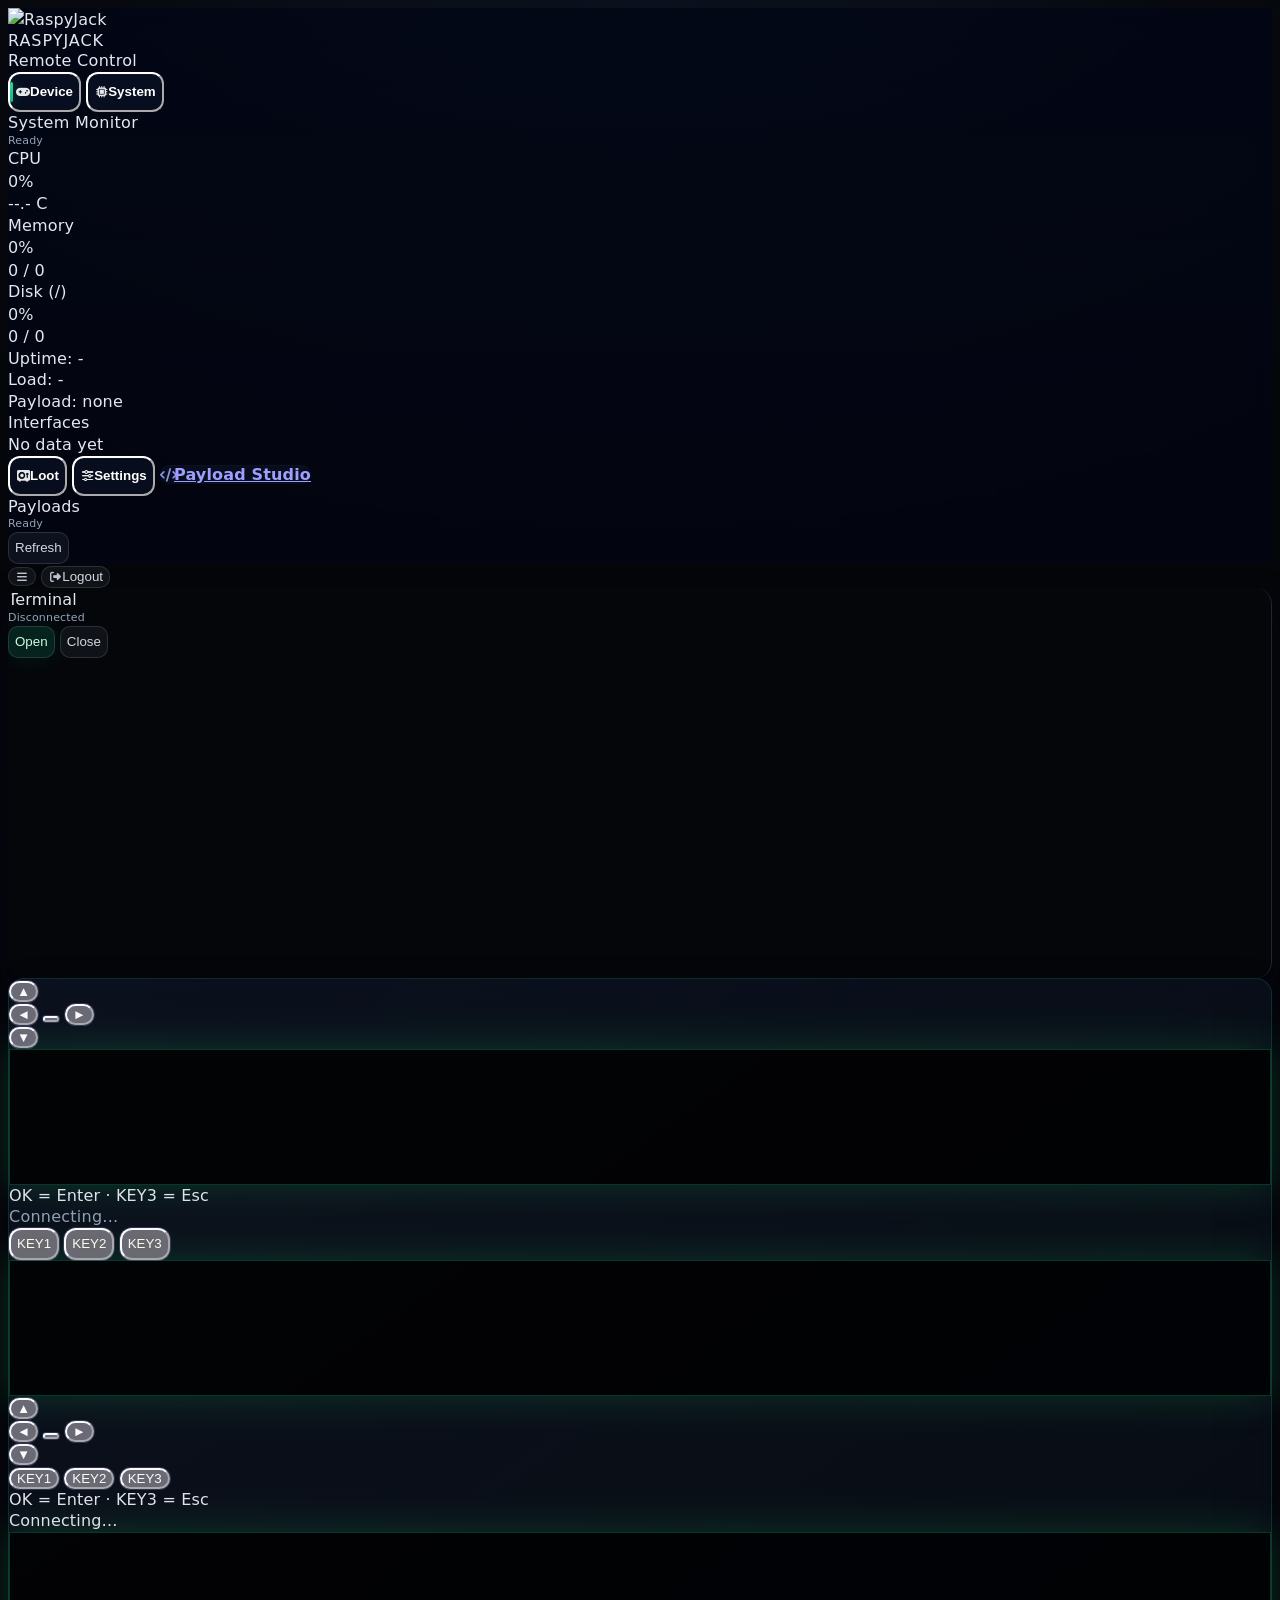
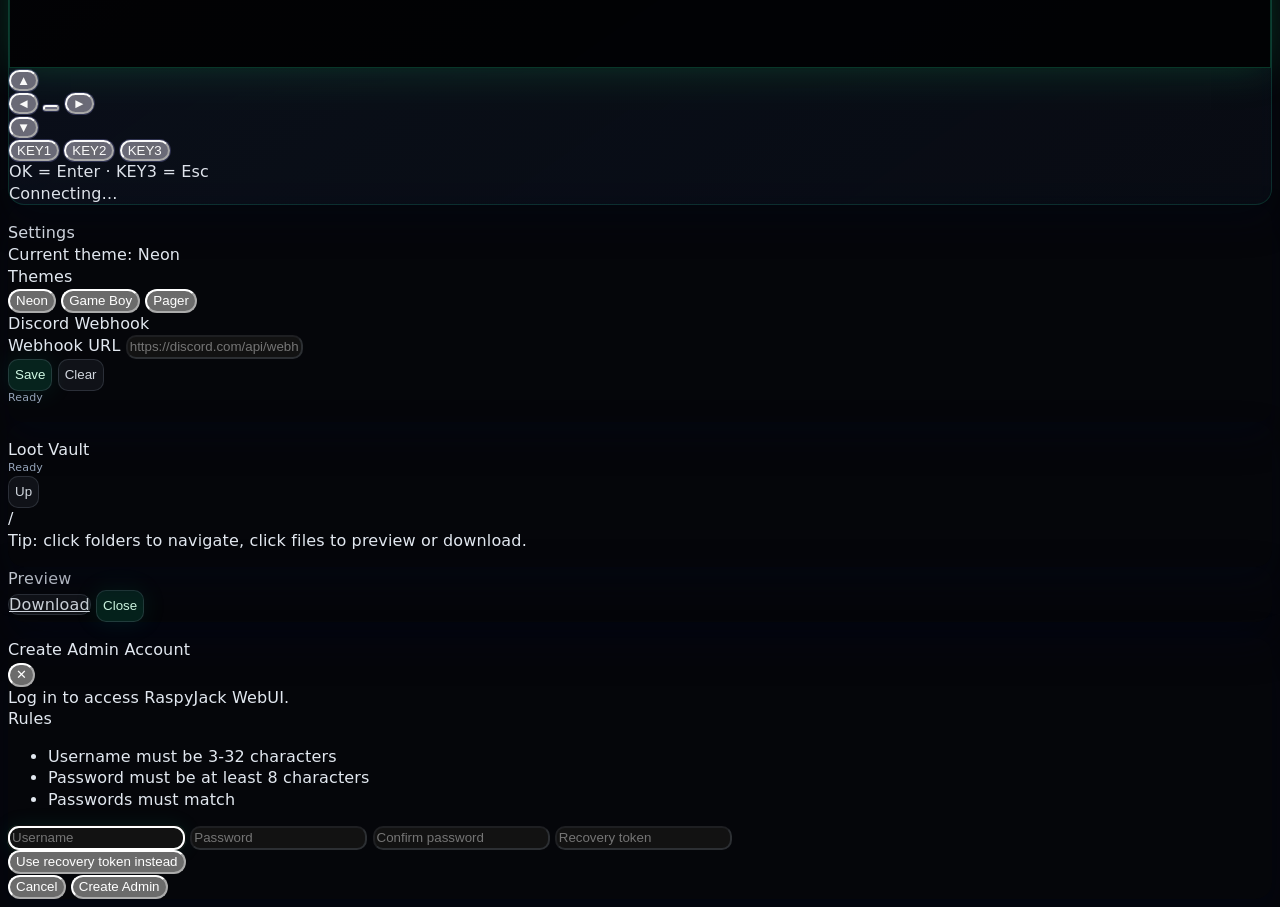
==== commit 7fa6a0e6: "style(webui): look-match pr2 add icon parity and align nav/chroma with ide" ====
--- a/web/index.html
+++ b/web/index.html
@@ -6,6 +6,7 @@
   <title>RaspyJack WebUi</title>
   <script src="https://cdn.tailwindcss.com"></script>
   <link rel="stylesheet" href="https://cdn.jsdelivr.net/npm/xterm/css/xterm.css">
+  <link rel="stylesheet" href="https://cdnjs.cloudflare.com/ajax/libs/font-awesome/6.5.1/css/all.min.css">
   <link rel="stylesheet" href="./device-shell.css">
   <link rel="stylesheet" href="./ui.css">
   <link rel="preconnect" href="https://fonts.googleapis.com">
@@ -355,8 +356,8 @@
       </div>
 
       <nav class="p-3 space-y-2 flex-1 min-h-0 overflow-y-auto overscroll-contain">
-        <button id="navDevice" type="button" class="w-full px-3 py-2 rounded-xl text-left text-sm font-semibold border border-emerald-400/30 bg-emerald-500/10 text-emerald-300 shadow-[0_0_16px_rgba(16,185,129,0.15)]">Device</button>
-        <button id="navSystem" type="button" class="w-full px-3 py-2 rounded-xl text-left text-sm font-semibold border border-slate-400/20 bg-slate-800/40 text-slate-300 hover:text-white hover:bg-slate-700/50 transition">System</button>
+        <button id="navDevice" type="button" class="w-full px-3 py-2 rounded-xl text-left text-sm font-semibold border border-emerald-400/30 bg-emerald-500/10 text-emerald-300 shadow-[0_0_16px_rgba(16,185,129,0.15)]"><i class="fa-solid fa-gamepad mr-2"></i>Device</button>
+        <button id="navSystem" type="button" class="w-full px-3 py-2 rounded-xl text-left text-sm font-semibold border border-slate-400/20 bg-slate-800/40 text-slate-300 hover:text-white hover:bg-slate-700/50 transition"><i class="fa-solid fa-microchip mr-2"></i>System</button>
         <div id="systemDropdown" class="hidden rounded-xl border border-slate-800/80 bg-slate-950/40 p-2 space-y-2">
           <div class="flex items-center justify-between">
             <div class="text-[11px] font-semibold text-emerald-300">System Monitor</div>
@@ -405,9 +406,9 @@
             </div>
           </div>
         </div>
-        <button id="navLoot" type="button" class="w-full px-3 py-2 rounded-xl text-left text-sm font-semibold border border-slate-400/20 bg-slate-800/40 text-slate-300 hover:text-white hover:bg-slate-700/50 transition">Loot</button>
-        <button id="navSettings" type="button" class="w-full px-3 py-2 rounded-xl text-left text-sm font-semibold border border-slate-400/20 bg-slate-800/40 text-slate-300 hover:text-white hover:bg-slate-700/50 transition">Settings</button>
-        <a id="navPayloadStudio" href="./ide.html" class="w-full px-3 py-2 rounded-xl text-left text-sm font-semibold border border-slate-400/20 bg-slate-800/40 text-slate-300 hover:text-white hover:bg-slate-700/50 transition block">Payload Studio</a>
+        <button id="navLoot" type="button" class="w-full px-3 py-2 rounded-xl text-left text-sm font-semibold border border-slate-400/20 bg-slate-800/40 text-slate-300 hover:text-white hover:bg-slate-700/50 transition"><i class="fa-solid fa-vault mr-2"></i>Loot</button>
+        <button id="navSettings" type="button" class="w-full px-3 py-2 rounded-xl text-left text-sm font-semibold border border-slate-400/20 bg-slate-800/40 text-slate-300 hover:text-white hover:bg-slate-700/50 transition"><i class="fa-solid fa-sliders mr-2"></i>Settings</button>
+        <a id="navPayloadStudio" href="./ide.html" class="w-full px-3 py-2 rounded-xl text-left text-sm font-semibold border border-slate-400/20 bg-slate-800/40 text-slate-300 hover:text-white hover:bg-slate-700/50 transition block"><i class="fa-solid fa-code mr-2"></i>Payload Studio</a>
 
         <div class="pt-2 border-t border-slate-800/70">
           <div class="flex items-center justify-between px-3 pb-2">
@@ -429,8 +430,8 @@
 
     <main class="flex-1 px-4 py-6 md:px-8">
       <div class="flex items-center justify-between mb-4 md:mb-6">
-        <button id="menuToggle" type="button" class="md:hidden px-3 py-2 rounded-lg bg-slate-800/60 border border-slate-600/40 text-slate-200">☰</button>
-        <button id="logoutBtn" type="button" class="px-3 py-1.5 text-xs rounded-lg bg-slate-800/80 border border-slate-600/40 text-slate-200 hover:bg-slate-700/80 transition">Logout</button>
+        <button id="menuToggle" type="button" class="md:hidden px-3 py-2 rounded-lg bg-slate-800/60 border border-slate-600/40 text-slate-200"><i class="fa-solid fa-bars"></i></button>
+        <button id="logoutBtn" type="button" class="px-3 py-1.5 text-xs rounded-lg bg-slate-800/80 border border-slate-600/40 text-slate-200 hover:bg-slate-700/80 transition"><i class="fa-solid fa-right-from-bracket mr-1"></i>Logout</button>
       </div>
 
       <!-- Device card -->
--- a/web/ui.css
+++ b/web/ui.css
@@ -267,3 +267,26 @@
 #deviceShell {
   box-shadow: 0 16px 34px rgba(2,6,23,0.42) !important;
 }
+
+/* Look-match PR2: icon and chroma harmonization */
+#sidebar nav i,
+#menuToggle i,
+#logoutBtn i {
+  width: 14px;
+  text-align: center;
+  opacity: 0.9;
+}
+
+#sidebar nav > button,
+#sidebar nav > a {
+  background: rgba(15,23,42,0.5) !important;
+}
+#sidebar nav > button:hover,
+#sidebar nav > a:hover {
+  background: rgba(30,41,59,0.68) !important;
+}
+
+#deviceShell.theme-neon,
+#deviceShell[data-theme="neon"] {
+  filter: saturate(0.92) brightness(0.98);
+}
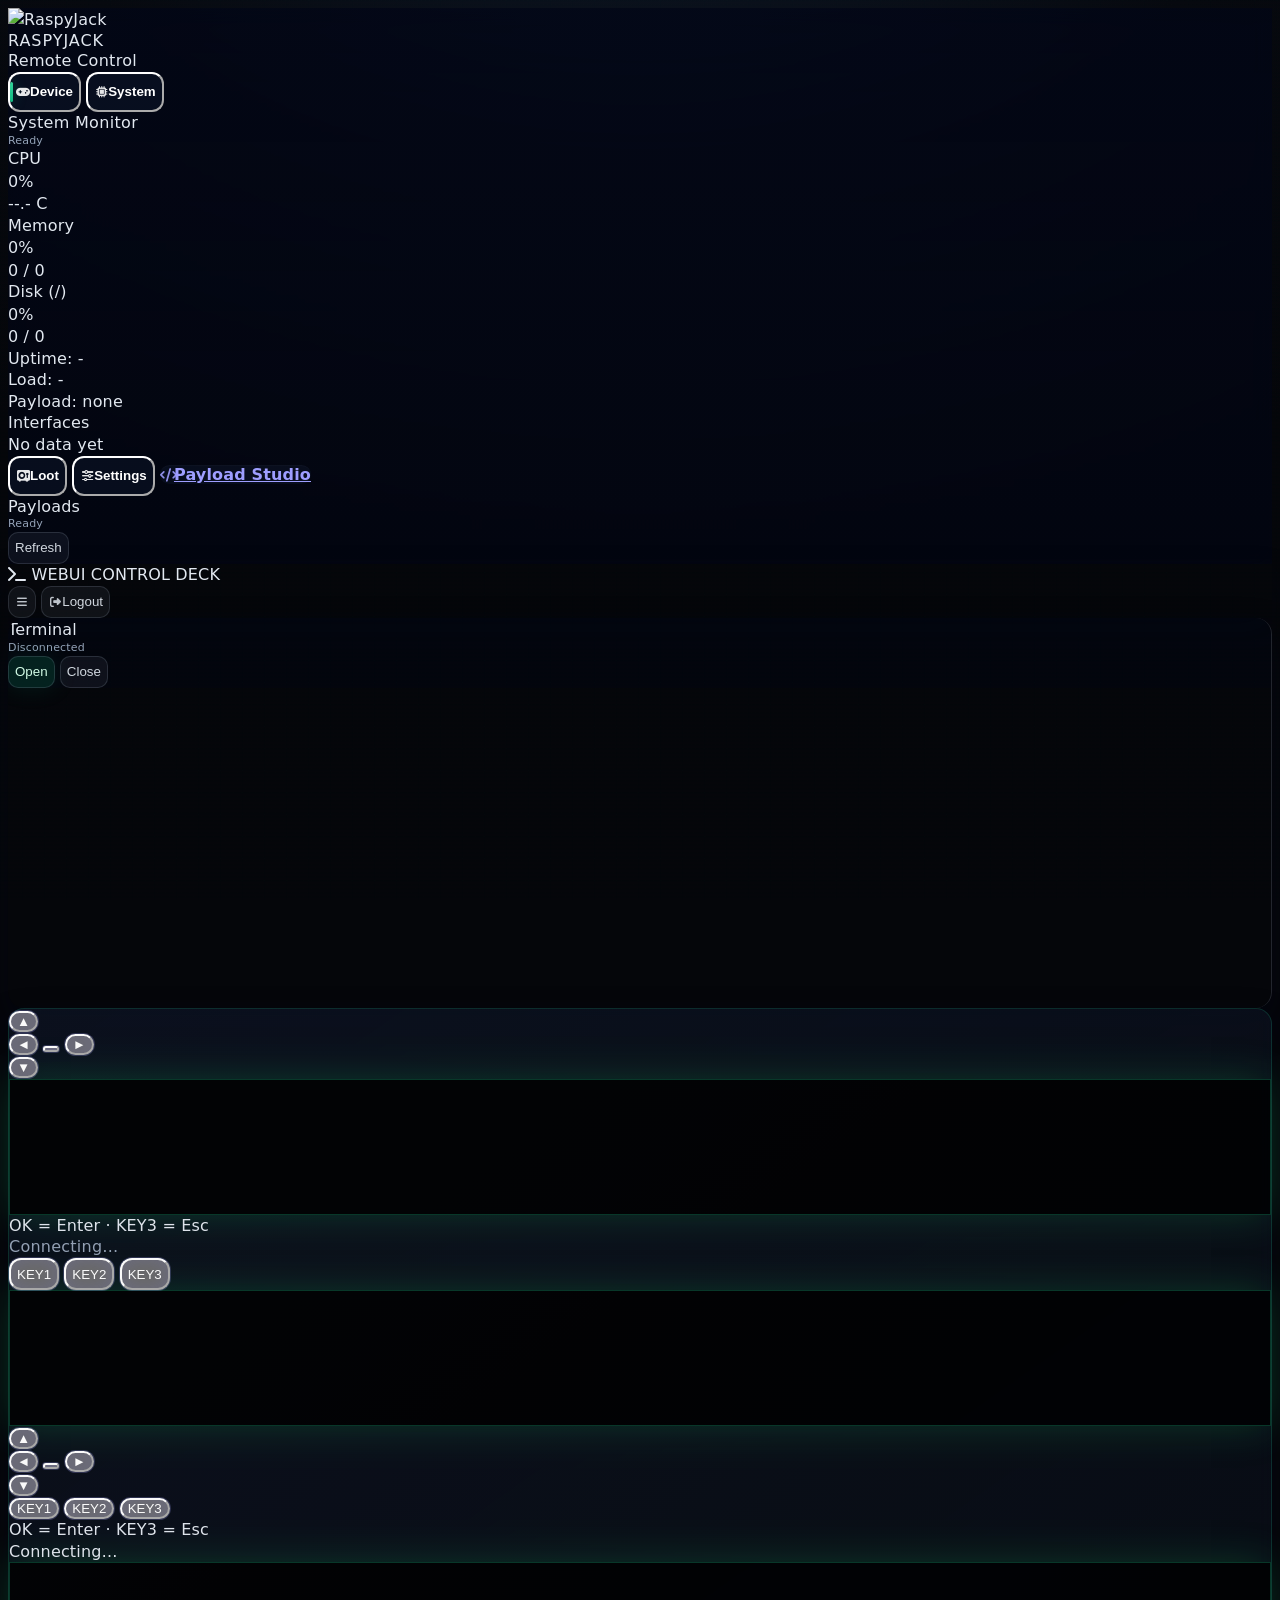
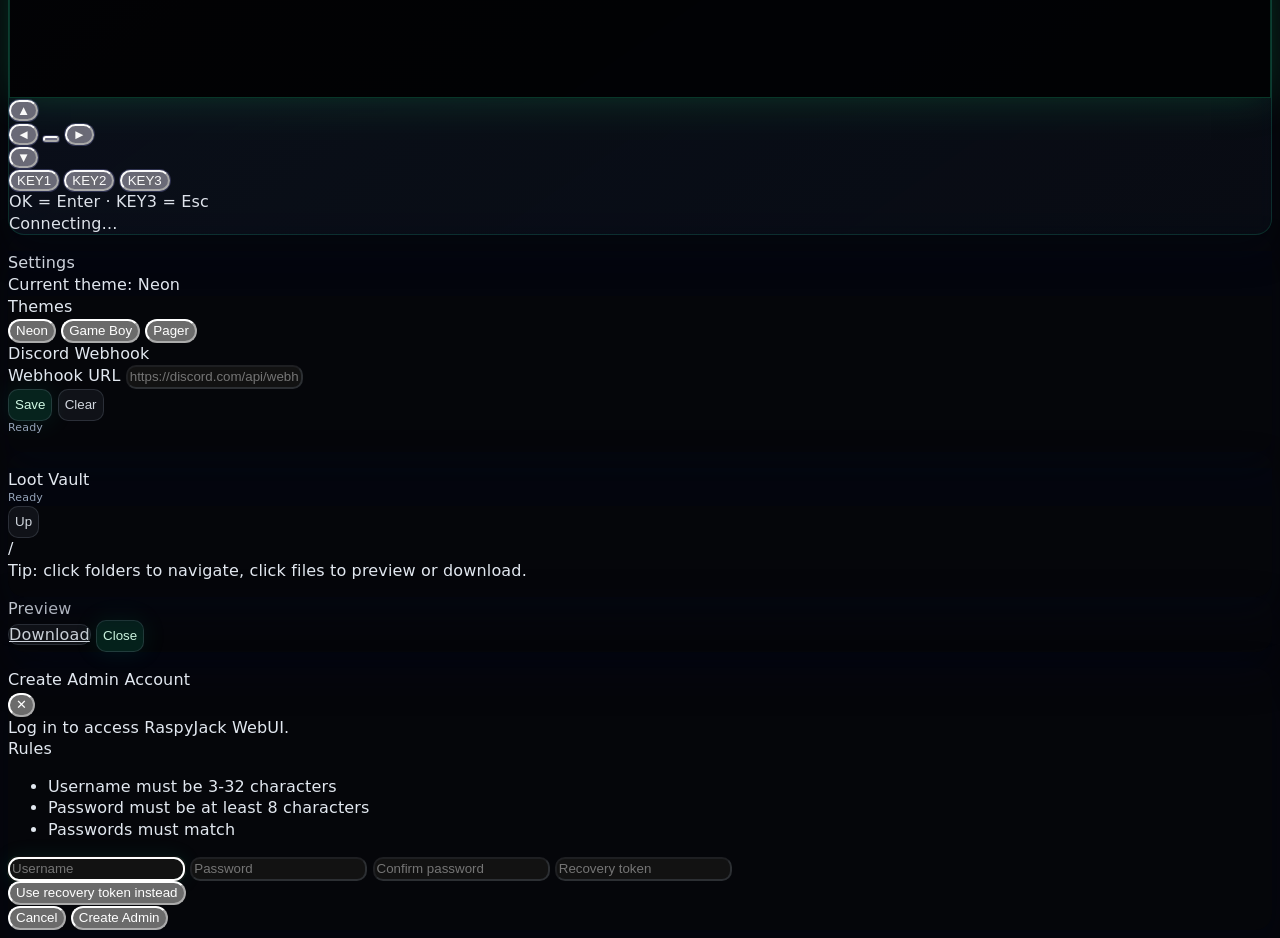
==== commit 15edcadc: "style(webui): look-match pr3 align shell bar and section structure with ide" ====
--- a/web/index.html
+++ b/web/index.html
@@ -429,9 +429,15 @@
     </aside>
 
     <main class="flex-1 px-4 py-6 md:px-8">
-      <div class="flex items-center justify-between mb-4 md:mb-6">
-        <button id="menuToggle" type="button" class="md:hidden px-3 py-2 rounded-lg bg-slate-800/60 border border-slate-600/40 text-slate-200"><i class="fa-solid fa-bars"></i></button>
-        <button id="logoutBtn" type="button" class="px-3 py-1.5 text-xs rounded-lg bg-slate-800/80 border border-slate-600/40 text-slate-200 hover:bg-slate-700/80 transition"><i class="fa-solid fa-right-from-bracket mr-1"></i>Logout</button>
+      <div class="flex items-center justify-between mb-4 md:mb-6 px-3 py-2 border border-slate-800/70 bg-slate-950/45 backdrop-blur rounded-xl">
+        <div class="flex items-center gap-2 text-[11px] text-slate-300">
+          <i class="fa-solid fa-terminal text-emerald-400"></i>
+          <span class="tracking-wide">WEBUI CONTROL DECK</span>
+        </div>
+        <div class="flex items-center gap-2">
+          <button id="menuToggle" type="button" class="md:hidden px-3 py-2 rounded-lg bg-slate-800/60 border border-slate-600/40 text-slate-200"><i class="fa-solid fa-bars"></i></button>
+          <button id="logoutBtn" type="button" class="px-3 py-1.5 text-xs rounded-lg bg-slate-800/80 border border-slate-600/40 text-slate-200 hover:bg-slate-700/80 transition"><i class="fa-solid fa-right-from-bracket mr-1"></i>Logout</button>
+        </div>
       </div>
 
       <!-- Device card -->
--- a/web/ui.css
+++ b/web/ui.css
@@ -286,6 +286,23 @@
   background: rgba(30,41,59,0.68) !important;
 }
 
+/* Look-match PR3: shell bar and section structure parity */
+main > .flex.items-center.justify-between.mb-4.md\:mb-6 {
+  box-shadow: var(--rj-parity-shadow);
+}
+
+#deviceTab .terminal-wrap > .flex.items-center.justify-between,
+#settingsTab .flex.items-center.justify-between,
+#lootTab .flex.items-center.justify-between {
+  background: rgba(2, 6, 23, 0.34);
+}
+
+#payloadSidebar > div,
+#lootList,
+#treeContainer {
+  border-radius: 10px;
+}
+
 #deviceShell.theme-neon,
 #deviceShell[data-theme="neon"] {
   filter: saturate(0.92) brightness(0.98);
